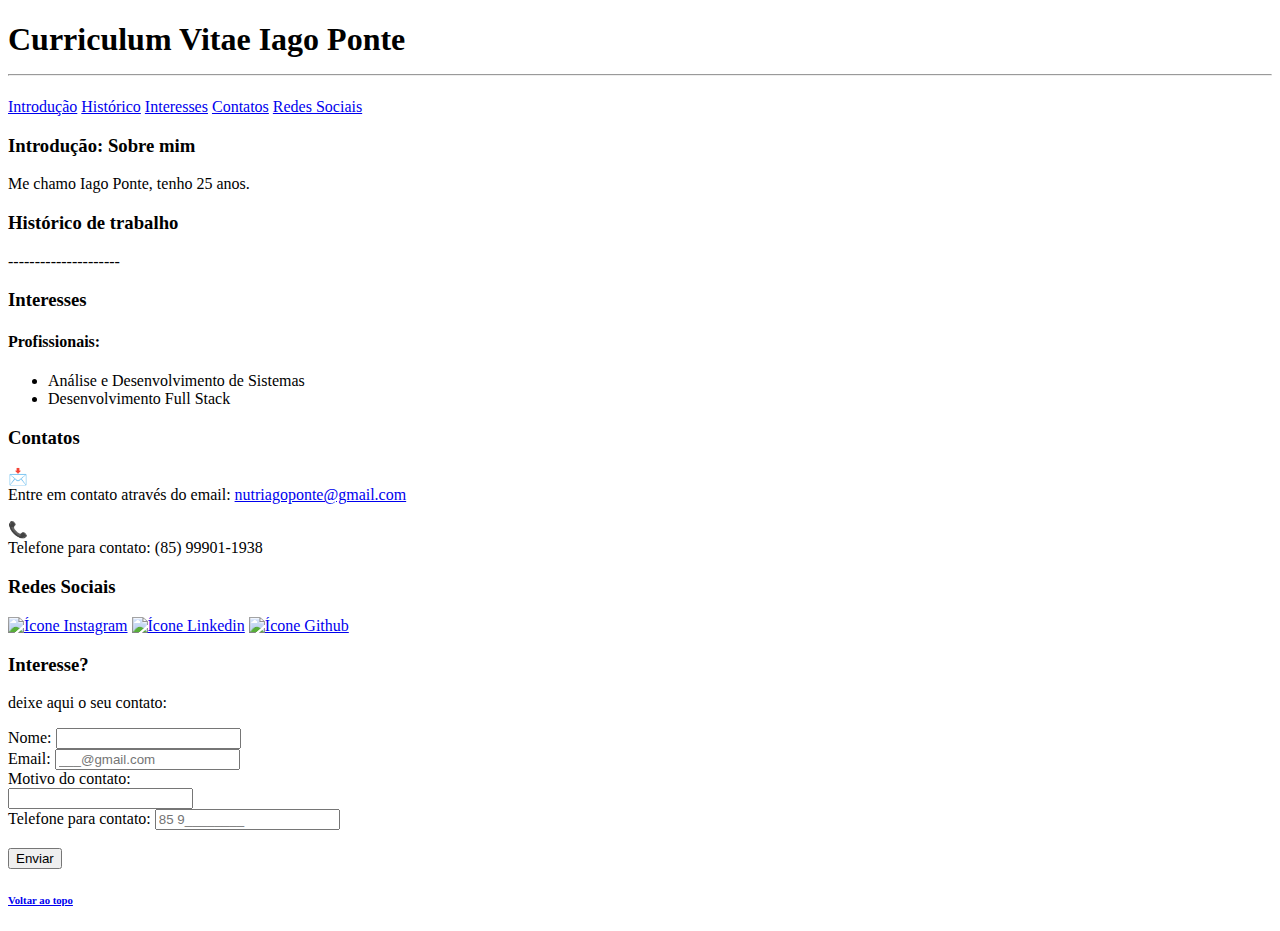
==== index.html @ cd365a9b "adição forms" ====
<!DOCTYPE html>
<html lang="pt-BR">
<head>
    <meta charset="UTF-8">
    <meta name="viewport" content="widht=device-width, initial-scale=1.0">
    <!-- a rel deve sempre ser nomeada como "stylesheet" pois é uma convenção da www3, se for nomeado de outra forma não vai ser lido pelos navegadores (lidando com um doc CSS, a relação é sempre essa de estilo e nomeada dessa forma)-->
    <link href="estilos/cv1.css" rel="stylesheet">
    <title>Curriculum Vitae Iago Ponte</title>
</head>

<body>
    <h1 class="titulop">Curriculum Vitae Iago Ponte<hr></h1>

    <nav class="menuprincipal">
        <!--
        <a class="item-menu" href="#top"><img id="imagem-menu" src="imagens/Iago_015 - Copia-fotor-bg-remover-2024110116543.png"></a>
        -->

        <a class="item-menu" href="#introd">Introdução</a> <!-- Pode inserir botão aqui, substituindo o A no navbar, ou vice versa-->
        <a class="item-menu" href="#hist">Histórico</a>
        <a class="item-menu" href="#interesse">Interesses</a>
        <a class="item-menu" href="#contato">Contatos</a>
        <a class="item-menu" href="#links">Redes Sociais</a>
    </nav>

    <div class="secoes">
        <div class="secao1">
            <section id="introd">
                <h3 class="titulosec">Introdução: Sobre mim</h3>
                    <p>Me chamo Iago Ponte, tenho 25 anos.</p>
            </section>
        </div>
        
        <div class="secao2">
            <section id="hist">
                <h3 class="titulosec">Histórico de trabalho</h3>
                    <p>---------------------</p>
            </section>
        </div>
    
        <div class="secao3">
            <section id="interesse">
                <h3 class="titulosec">Interesses</h3>
                    <h4 class="tituloterc">Profissionais:</h4>
                        <ul>
                            <li>Análise e Desenvolvimento de Sistemas</li>
                            <li>Desenvolvimento Full Stack</li>
                        </ul>
            </section>   
        </div>
        
        <div class="secao4">
            <section id="contato">
                <h3 class="titulosec">Contatos</h3>
                    <p>📩<br>Entre em contato através do email: <a href="nutriagoponte@gmail.com">nutriagoponte@gmail.com</a></p>
                    <p>📞<br>Telefone para contato: (85) 99901-1938</p>
            </section>
        </div>
        
        <div class="secao5">
            <section id="links">
                <h3 class="titulosec">Redes Sociais</h3>
                        <!-- Target = blank,, serve para abrir o link em outra guia!-->
                        <a target="_blank" href="https://www.instagram.com/nutriagoponte/?locale=en-us"><img width="25" height="25" alt="Ícone Instagram" src="https://upload.wikimedia.org/wikipedia/commons/5/58/Instagram-Icon.png"></a>  
                        <a target="_blank" href="https://www.linkedin.com/in/iago-ponte-a59417331/"><img width="25" height="25" alt="Ícone Linkedin" src="https://cdn-icons-png.flaticon.com/256/174/174857.png"></a>
                        <a target="_blank" href="https://github.com/iapopo"><img width="25" height="25" alt="Ícone Github" src="https://cdn.pixabay.com/photo/2022/01/30/13/33/github-6980894_960_720.png"></a>
            </section>
        </div>

        <div class="secao6">
            <section id="contatos">
                <h3 class="titulosec">Interesse?</h3>
                    <p>deixe aqui o seu contato:</p> <!-- retirar espaço entre ambos-->
                        <!-- Target = blank,, serve para abrir o link em outra guia!-->
                <form action="/PortfolioFINAL/" method="get">
                    <label>
                        Nome:
                        <input id="nome_contratante" type="text" nome="nome_contratante" required> <!--fazer com que seja obrigatório para enviar no botão final-->
                    </label>
                    <br>
                    <label>
                        Email:
                        <input id="email_contratante" type="email" nome="email_contratante" placeholder="___@gmail.com" required> 
                    </label>
                    <br>
                    <label>
                        Motivo do contato:
                        <br>
                        <input id="motivo_contrato" type="text" nome="motivo_contrato" required> 
                    </label>
                    <br>
                    <label>
                        Telefone para contato:
                        <input id="contato_contratante" type="tel" nome="contato_contratante" pattern="[0-9]{2}[0-9]{5}[0-9]{4}" placeholder="85 9________" required> 
                    </label>
                    <br><br>
                    <input type="submit" value="Enviar">
                </form>
            </section>
        </div>
    </div>
    <h6 id="voltarinicio"><a href="#top">Voltar ao topo</a></h6>
    

</body>

</html>
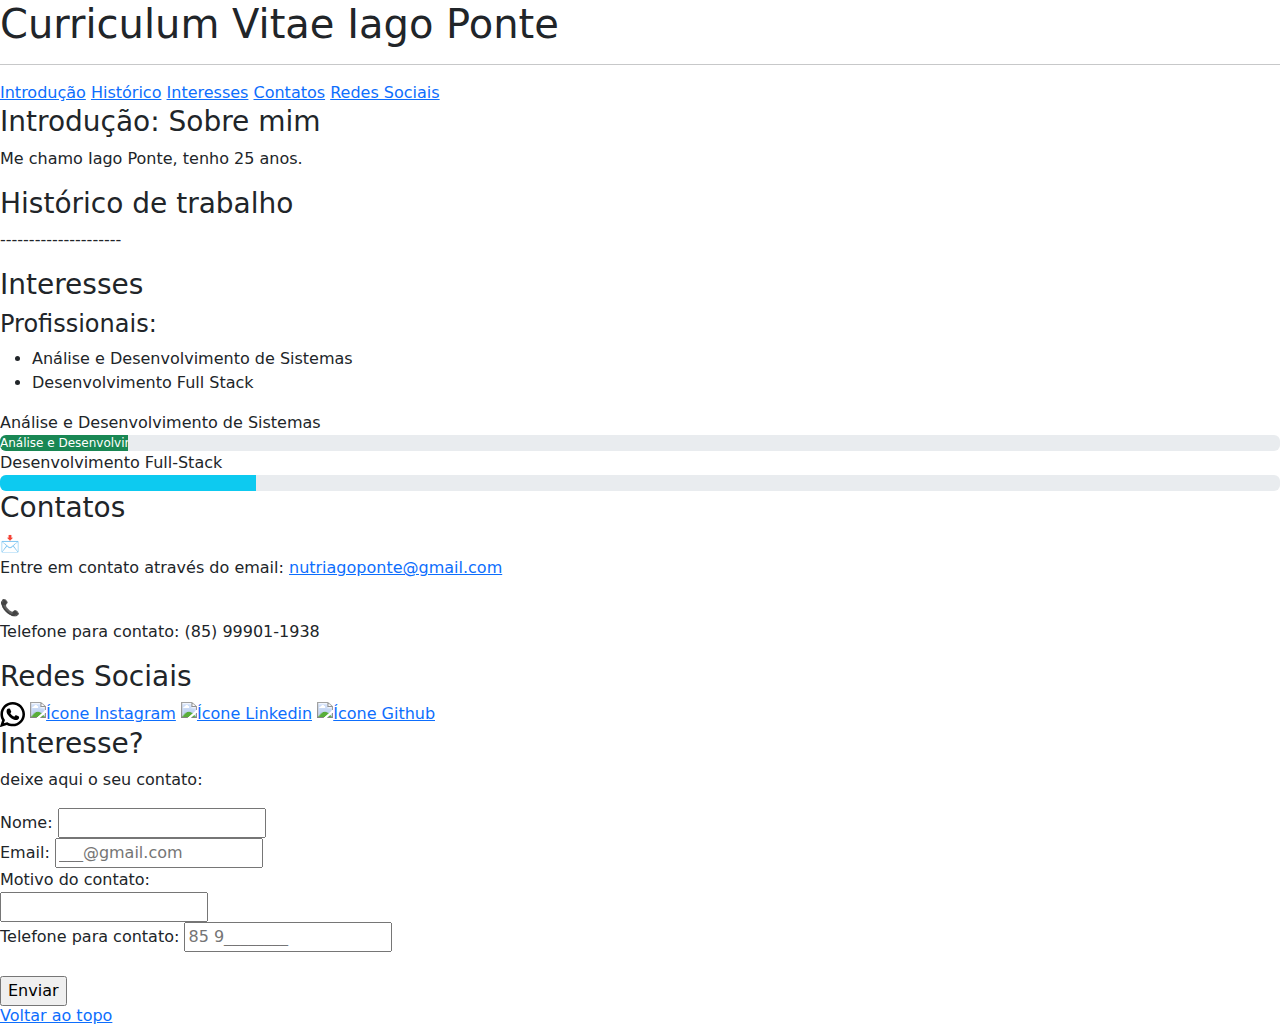
==== commit 82590cc5: "adição barras de progresso" ====
--- a/index.html
+++ b/index.html
@@ -4,7 +4,7 @@
     <meta charset="UTF-8">
     <meta name="viewport" content="widht=device-width, initial-scale=1.0">
     <!-- a rel deve sempre ser nomeada como "stylesheet" pois é uma convenção da www3, se for nomeado de outra forma não vai ser lido pelos navegadores (lidando com um doc CSS, a relação é sempre essa de estilo e nomeada dessa forma)-->
-    <link href="estilos/cv1.css" rel="stylesheet">
+    <link href="https://cdn.jsdelivr.net/npm/bootstrap@5.3.3/dist/css/bootstrap.min.css" rel="stylesheet" integrity="sha384-QWTKZyjpPEjISv5WaRU9OFeRpok6YctnYmDr5pNlyT2bRjXh0JMhjY6hW+ALEwIH" crossorigin="anonymous">
     <title>Curriculum Vitae Iago Ponte</title>
 </head>
 
@@ -46,7 +46,17 @@
                             <li>Análise e Desenvolvimento de Sistemas</li>
                             <li>Desenvolvimento Full Stack</li>
                         </ul>
-            </section>   
+            </section>
+<!--TESTES DE BARRAS DE PODER-->
+            Análise e Desenvolvimento de Sistemas <!--PODE USAR UM <label=""> para linkar o nome diretamente pra barra-->
+            <div class="progress" role="progressbar" aria-label="Success example" aria-valuenow="25" aria-valuemin="0" aria-valuemax="100">
+                <div class="progress-bar bg-success" style="width: 10%">Análise e Desenvolvimento de Sistemas</div>
+            </div>
+            Desenvolvimento Full-Stack
+            <div class="progress" role="progressbar" aria-label="Info example" aria-valuenow="50" aria-valuemin="0" aria-valuemax="100">
+                <div class="progress-bar bg-info" style="width: 20%"></div>
+            </div>
+                
         </div>
         
         <div class="secao4">
@@ -61,6 +71,15 @@
             <section id="links">
                 <h3 class="titulosec">Redes Sociais</h3>
                         <!-- Target = blank,, serve para abrir o link em outra guia!-->
+                        <a target="_blank" href="https://wa.me/message/VJ772FJGH73BP1"><img role="img" width="25" height="25" alt="Ícone Whatsapp" src="/imagens/whatsapp-svgrepo-com.svg"></a>  
+                        
+                        <svg xmlns="/imagens/whatsapp-svgrepo-com.svg" style="display: none;">
+                            <symbol viewBox="0 0 48 48" id="heart">
+                              <title>heart</title>
+                              <!-- svg icon code -->
+                            </symbol>
+                        </svg>
+                        
                         <a target="_blank" href="https://www.instagram.com/nutriagoponte/?locale=en-us"><img width="25" height="25" alt="Ícone Instagram" src="https://upload.wikimedia.org/wikipedia/commons/5/58/Instagram-Icon.png"></a>  
                         <a target="_blank" href="https://www.linkedin.com/in/iago-ponte-a59417331/"><img width="25" height="25" alt="Ícone Linkedin" src="https://cdn-icons-png.flaticon.com/256/174/174857.png"></a>
                         <a target="_blank" href="https://github.com/iapopo"><img width="25" height="25" alt="Ícone Github" src="https://cdn.pixabay.com/photo/2022/01/30/13/33/github-6980894_960_720.png"></a>
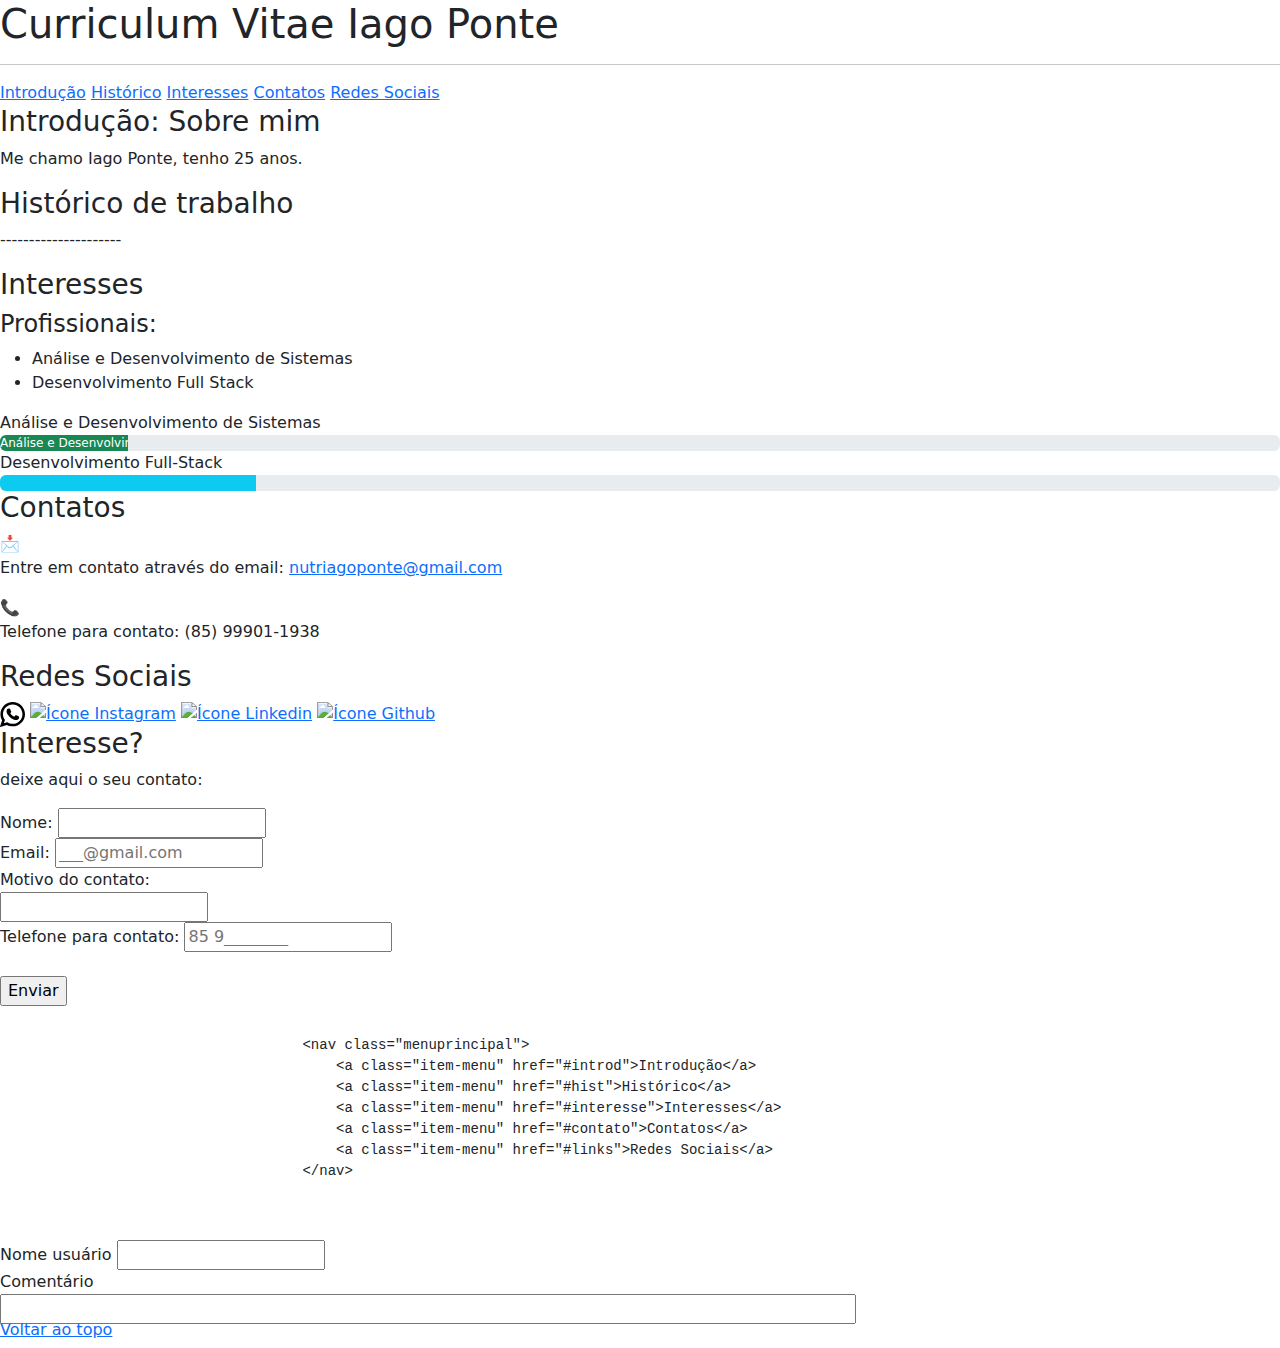
==== commit 236f72b8: "exemplosdecodigoecomentariosuser" ====
--- a/index.html
+++ b/index.html
@@ -5,6 +5,7 @@
     <meta name="viewport" content="widht=device-width, initial-scale=1.0">
     <!-- a rel deve sempre ser nomeada como "stylesheet" pois é uma convenção da www3, se for nomeado de outra forma não vai ser lido pelos navegadores (lidando com um doc CSS, a relação é sempre essa de estilo e nomeada dessa forma)-->
     <link href="https://cdn.jsdelivr.net/npm/bootstrap@5.3.3/dist/css/bootstrap.min.css" rel="stylesheet" integrity="sha384-QWTKZyjpPEjISv5WaRU9OFeRpok6YctnYmDr5pNlyT2bRjXh0JMhjY6hW+ALEwIH" crossorigin="anonymous">
+    <link href="/estilo.css" rel="stylesheet" crossorigin="anonymous">
     <title>Curriculum Vitae Iago Ponte</title>
 </head>
 
@@ -117,6 +118,46 @@
                 </form>
             </section>
         </div>
+
+        <div class="secao7">
+            <div class="box">
+                <article>
+                    <div class="heading">
+                        <h1>
+
+                        </h1>
+                    </div>
+                    <div class="conteudobox">
+                        <div class="clipboard-content">
+                            <pre class="pre-scrollable">
+                                <code>
+                                    &lt;nav class="menuprincipal"&gt;
+                                        &lt;a class="item-menu" href="#introd"&gt;Introdução&lt;/a&gt;
+                                        &lt;a class="item-menu" href="#hist"&gt;Histórico&lt;/a&gt;
+                                        &lt;a class="item-menu" href="#interesse"&gt;Interesses&lt;/a&gt;
+                                        &lt;a class="item-menu" href="#contato"&gt;Contatos&lt;/a&gt;
+                                        &lt;a class="item-menu" href="#links"&gt;Redes Sociais&lt;/a&gt;
+                                    &lt;/nav&gt;
+                                </code>
+                            </pre>
+                        </div>
+                    </div>
+                </article>
+            </div>
+            <form action="/PortfolioFINAL/" method="get">
+                <label>
+                    Nome usuário
+                    <input id="nome_user" type="text" nome="nome_user" required> <!--fazer com que seja obrigatório para enviar no botão final-->
+                </label>
+                <br>
+                <label class="comment">
+                    Comentário
+                    <br>
+                    <input id="comentario_user" type="text" comentario="nome_user" required size="100"> <!--fazer com que seja obrigatório para enviar no botão final-->
+                </label>
+            </form>
+        </div>
+
     </div>
     <h6 id="voltarinicio"><a href="#top">Voltar ao topo</a></h6>
     
--- a/estilo.css
+++ b/estilo.css
@@ -0,0 +1,5 @@
+.comment {
+    display: block;
+    width: 100px;
+    height: 50px;
+}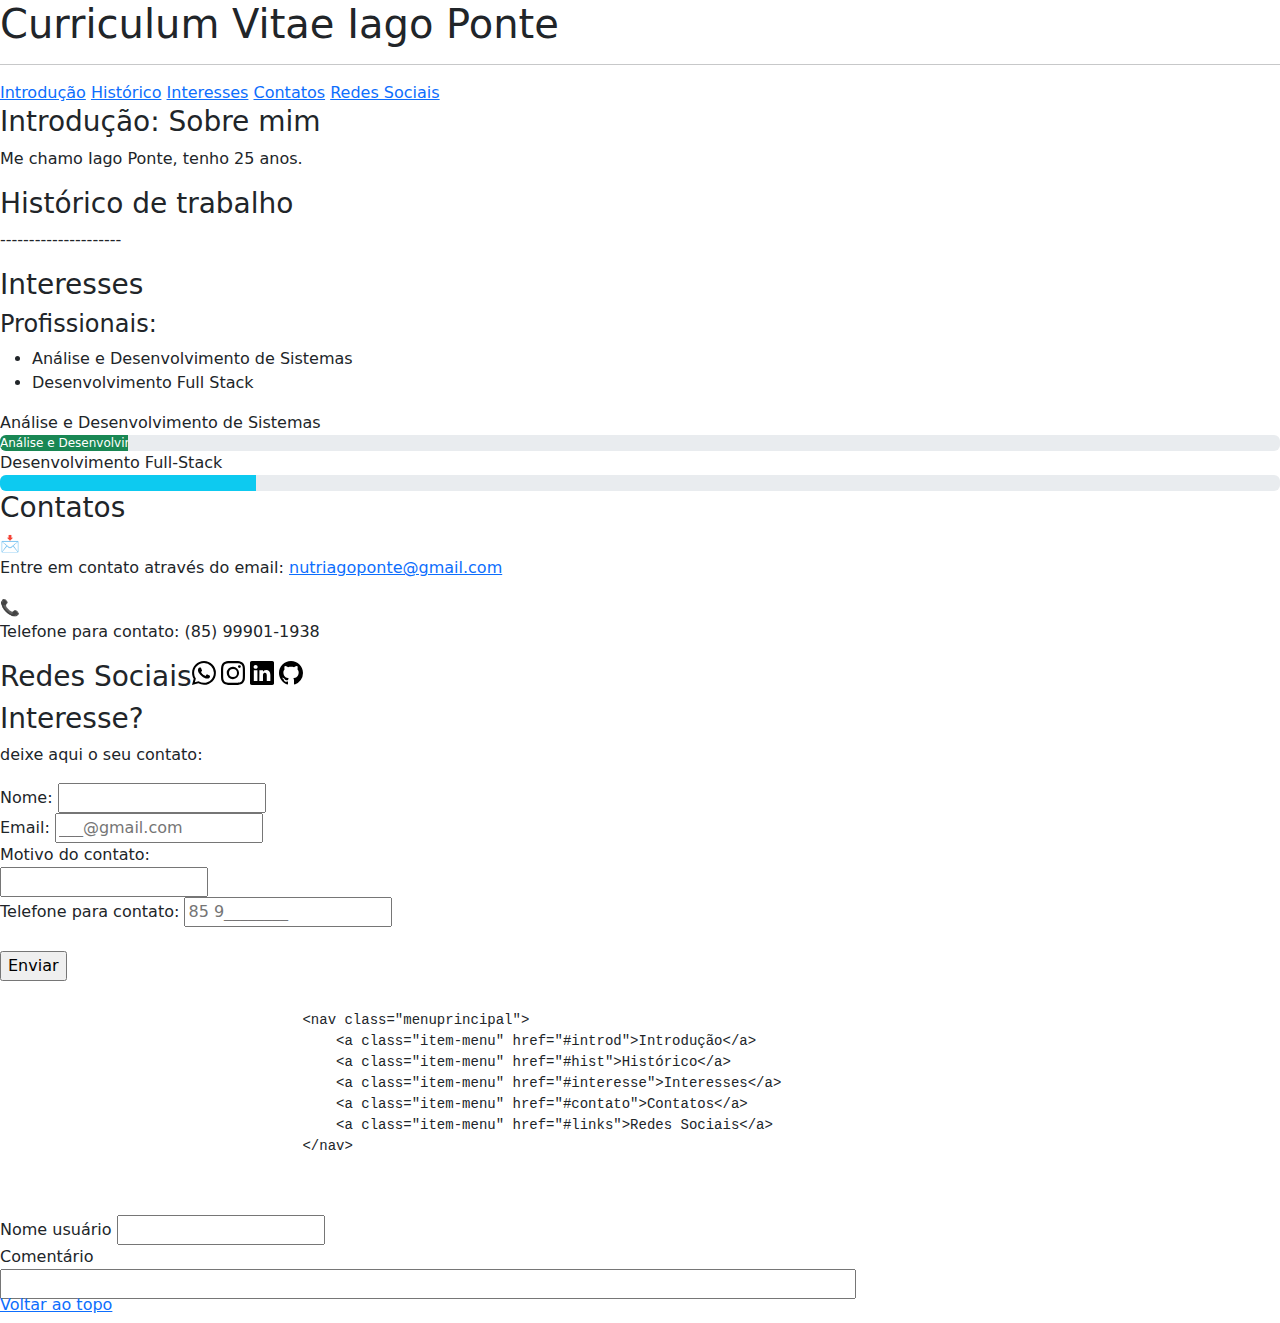
==== commit b1eeff7f: "icones svg hyperlink" ====
--- a/index.html
+++ b/index.html
@@ -48,7 +48,7 @@
                             <li>Desenvolvimento Full Stack</li>
                         </ul>
             </section>
-<!--TESTES DE BARRAS DE PODER-->
+<!--TESTES DE BARRAS DE PROGRESSO-->
             Análise e Desenvolvimento de Sistemas <!--PODE USAR UM <label=""> para linkar o nome diretamente pra barra-->
             <div class="progress" role="progressbar" aria-label="Success example" aria-valuenow="25" aria-valuemin="0" aria-valuemax="100">
                 <div class="progress-bar bg-success" style="width: 10%">Análise e Desenvolvimento de Sistemas</div>
@@ -69,21 +69,43 @@
         </div>
         
         <div class="secao5">
-            <section id="links">
+            <section class="links" id="links">
                 <h3 class="titulosec">Redes Sociais</h3>
-                        <!-- Target = blank,, serve para abrir o link em outra guia!-->
-                        <a target="_blank" href="https://wa.me/message/VJ772FJGH73BP1"><img role="img" width="25" height="25" alt="Ícone Whatsapp" src="/imagens/whatsapp-svgrepo-com.svg"></a>  
-                        
-                        <svg xmlns="/imagens/whatsapp-svgrepo-com.svg" style="display: none;">
-                            <symbol viewBox="0 0 48 48" id="heart">
-                              <title>heart</title>
-                              <!-- svg icon code -->
-                            </symbol>
-                        </svg>
-                        
-                        <a target="_blank" href="https://www.instagram.com/nutriagoponte/?locale=en-us"><img width="25" height="25" alt="Ícone Instagram" src="https://upload.wikimedia.org/wikipedia/commons/5/58/Instagram-Icon.png"></a>  
-                        <a target="_blank" href="https://www.linkedin.com/in/iago-ponte-a59417331/"><img width="25" height="25" alt="Ícone Linkedin" src="https://cdn-icons-png.flaticon.com/256/174/174857.png"></a>
-                        <a target="_blank" href="https://github.com/iapopo"><img width="25" height="25" alt="Ícone Github" src="https://cdn.pixabay.com/photo/2022/01/30/13/33/github-6980894_960_720.png"></a>
+                <!-- Target = blank,, serve para abrir o link em outra guia!-->
+                <ul class="list-inline">
+                    <svg xmlns="http://www.w3.org/2000/svg" width="24" height="24" fill="black" class="bi bi-whatsapp" viewBox="0 0 16 16">
+                        <path
+                            d="M13.601 2.326A7.85 7.85 0 0 0 7.994 0C3.627 0 .068 3.558.064 7.926c0 1.399.366 2.76 1.057 3.965L0 16l4.204-1.102a7.9 7.9 0 0 0 3.79.965h.004c4.368 0 7.926-3.558 7.93-7.93A7.9 7.9 0 0 0 13.6 2.326zM7.994 14.521a6.6 6.6 0 0 1-3.356-.92l-.24-.144-2.494.654.666-2.433-.156-.251a6.56 6.56 0 0 1-1.007-3.505c0-3.626 2.957-6.584 6.591-6.584a6.56 6.56 0 0 1 4.66 1.931 6.56 6.56 0 0 1 1.928 4.66c-.004 3.639-2.961 6.592-6.592 6.592m3.615-4.934c-.197-.099-1.17-.578-1.353-.646-.182-.065-.315-.099-.445.099-.133.197-.513.646-.627.775-.114.133-.232.148-.43.05-.197-.1-.836-.308-1.592-.985-.59-.525-.985-1.175-1.103-1.372-.114-.198-.011-.304.088-.403.087-.088.197-.232.296-.346.1-.114.133-.198.198-.33.065-.134.034-.248-.015-.347-.05-.099-.445-1.076-.612-1.47-.16-.389-.323-.335-.445-.34-.114-.007-.247-.007-.38-.007a.73.73 0 0 0-.529.247c-.182.198-.691.677-.691 1.654s.71 1.916.81 2.049c.098.133 1.394 2.132 3.383 2.992.47.205.84.326 1.129.418.475.152.904.129 1.246.08.38-.058 1.171-.48 1.338-.943.164-.464.164-.86.114-.943-.049-.084-.182-.133-.38-.232">
+                        </path>
+                        <a target="_blank" href="https://wa.me/message/VJ772FJGH73BP1">
+                            <rect x="0" y="0" width="100%" height="100%" fill-opacity="0" />
+                        </a>
+                    </svg>
+                    <svg xmlns="http://www.w3.org/2000/svg" width="24" height="24" fill="black" class="bi bi-instagram" viewBox="0 0 16 16">
+                        <path
+                            d="M8 0C5.829 0 5.556.01 4.703.048 3.85.088 3.269.222 2.76.42a3.9 3.9 0 0 0-1.417.923A3.9 3.9 0 0 0 .42 2.76C.222 3.268.087 3.85.048 4.7.01 5.555 0 5.827 0 8.001c0 2.172.01 2.444.048 3.297.04.852.174 1.433.372 1.942.205.526.478.972.923 1.417.444.445.89.719 1.416.923.51.198 1.09.333 1.942.372C5.555 15.99 5.827 16 8 16s2.444-.01 3.298-.048c.851-.04 1.434-.174 1.943-.372a3.9 3.9 0 0 0 1.416-.923c.445-.445.718-.891.923-1.417.197-.509.332-1.09.372-1.942C15.99 10.445 16 10.173 16 8s-.01-2.445-.048-3.299c-.04-.851-.175-1.433-.372-1.941a3.9 3.9 0 0 0-.923-1.417A3.9 3.9 0 0 0 13.24.42c-.51-.198-1.092-.333-1.943-.372C10.443.01 10.172 0 7.998 0zm-.717 1.442h.718c2.136 0 2.389.007 3.232.046.78.035 1.204.166 1.486.275.373.145.64.319.92.599s.453.546.598.92c.11.281.24.705.275 1.485.039.843.047 1.096.047 3.231s-.008 2.389-.047 3.232c-.035.78-.166 1.203-.275 1.485a2.5 2.5 0 0 1-.599.919c-.28.28-.546.453-.92.598-.28.11-.704.24-1.485.276-.843.038-1.096.047-3.232.047s-2.39-.009-3.233-.047c-.78-.036-1.203-.166-1.485-.276a2.5 2.5 0 0 1-.92-.598 2.5 2.5 0 0 1-.6-.92c-.109-.281-.24-.705-.275-1.485-.038-.843-.046-1.096-.046-3.233s.008-2.388.046-3.231c.036-.78.166-1.204.276-1.486.145-.373.319-.64.599-.92s.546-.453.92-.598c.282-.11.705-.24 1.485-.276.738-.034 1.024-.044 2.515-.045zm4.988 1.328a.96.96 0 1 0 0 1.92.96.96 0 0 0 0-1.92m-4.27 1.122a4.109 4.109 0 1 0 0 8.217 4.109 4.109 0 0 0 0-8.217m0 1.441a2.667 2.667 0 1 1 0 5.334 2.667 2.667 0 0 1 0-5.334">
+                        </path>
+                        <a target="_blank" href="https://www.instagram.com/nutriagoponte/?locale=en-us">
+                            <rect x="0" y="0" width="100%" height="100%" fill-opacity="0" />
+                        </a>
+                    </svg>
+                    <svg xmlns="http://www.w3.org/2000/svg" width="24" height="24" fill="black" class="bi bi-linkedin" viewBox="0 0 16 16">
+                        <path
+                            d="M0 1.146C0 .513.526 0 1.175 0h13.65C15.474 0 16 .513 16 1.146v13.708c0 .633-.526 1.146-1.175 1.146H1.175C.526 16 0 15.487 0 14.854zm4.943 12.248V6.169H2.542v7.225zm-1.2-8.212c.837 0 1.358-.554 1.358-1.248-.015-.709-.52-1.248-1.342-1.248S2.4 3.226 2.4 3.934c0 .694.521 1.248 1.327 1.248zm4.908 8.212V9.359c0-.216.016-.432.08-.586.173-.431.568-.878 1.232-.878.869 0 1.216.662 1.216 1.634v3.865h2.401V9.25c0-2.22-1.184-3.252-2.764-3.252-1.274 0-1.845.7-2.165 1.193v.025h-.016l.016-.025V6.169h-2.4c.03.678 0 7.225 0 7.225z">
+                        </path>
+                        <a target="_blank" href="https://www.linkedin.com/in/iago-ponte-a59417331/">
+                            <rect x="0" y="0" width="100%" height="100%" fill-opacity="0" />
+                        </a>
+                    </svg>
+                    <svg xmlns="http://www.w3.org/2000/svg" width="24" height="24" fill="black" class="bi bi-github" viewBox="0 0 16 16">
+                        <path
+                            d="M8 0C3.58 0 0 3.58 0 8c0 3.54 2.29 6.53 5.47 7.59.4.07.55-.17.55-.38 0-.19-.01-.82-.01-1.49-2.01.37-2.53-.49-2.69-.94-.09-.23-.48-.94-.82-1.13-.28-.15-.68-.52-.01-.53.63-.01 1.08.58 1.23.82.72 1.21 1.87.87 2.33.66.07-.52.28-.87.51-1.07-1.78-.2-3.64-.89-3.64-3.95 0-.87.31-1.59.82-2.15-.08-.2-.36-1.02.08-2.12 0 0 .67-.21 2.2.82.64-.18 1.32-.27 2-.27s1.36.09 2 .27c1.53-1.04 2.2-.82 2.2-.82.44 1.1.16 1.92.08 2.12.51.56.82 1.27.82 2.15 0 3.07-1.87 3.75-3.65 3.95.29.25.54.73.54 1.48 0 1.07-.01 1.93-.01 2.2 0 .21.15.46.55.38A8.01 8.01 0 0 0 16 8c0-4.42-3.58-8-8-8">
+                        </path>
+                        <a target="_blank" href="https://github.com/iagoponte">
+                            <rect x="0" y="0" width="100%" height="100%" fill-opacity="0" />
+                        </a>
+                    </svg>
+                </ul>
             </section>
         </div>
 
--- a/estilo.css
+++ b/estilo.css
@@ -2,4 +2,8 @@
     display: block;
     width: 100px;
     height: 50px;
+}
+
+.links {
+    display:flex;
 }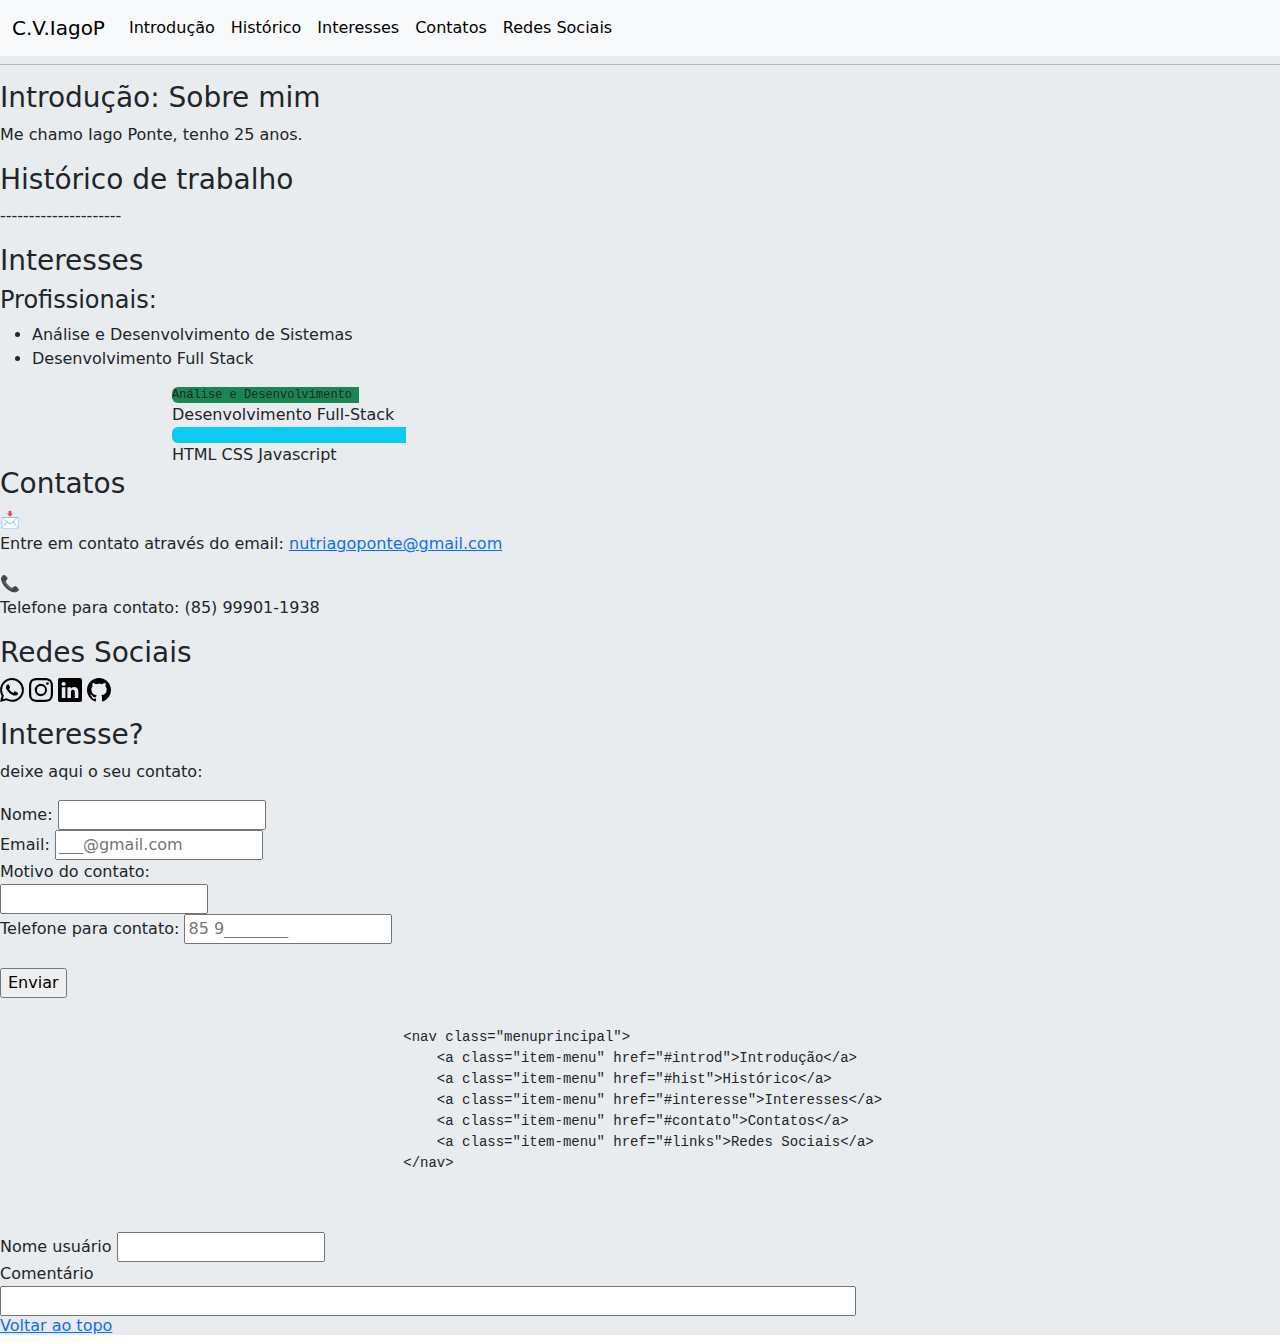
==== commit 5156a7b0: "navbar + reestruturação de divs" ====
--- a/index.html
+++ b/index.html
@@ -3,185 +3,230 @@
 <head>
     <meta charset="UTF-8">
     <meta name="viewport" content="widht=device-width, initial-scale=1.0">
-    <!-- a rel deve sempre ser nomeada como "stylesheet" pois é uma convenção da www3, se for nomeado de outra forma não vai ser lido pelos navegadores (lidando com um doc CSS, a relação é sempre essa de estilo e nomeada dessa forma)-->
+<!-- a rel deve sempre ser nomeada como "stylesheet" pois é uma convenção da www3, se for nomeado de outra forma não vai ser lido pelos navegadores (lidando com um doc CSS, a relação é sempre essa de estilo e nomeada dessa forma)-->
     <link href="https://cdn.jsdelivr.net/npm/bootstrap@5.3.3/dist/css/bootstrap.min.css" rel="stylesheet" integrity="sha384-QWTKZyjpPEjISv5WaRU9OFeRpok6YctnYmDr5pNlyT2bRjXh0JMhjY6hW+ALEwIH" crossorigin="anonymous">
+<!--
     <link href="/estilo.css" rel="stylesheet" crossorigin="anonymous">
+-->
     <title>Curriculum Vitae Iago Ponte</title>
 </head>
 
 <body>
-    <h1 class="titulop">Curriculum Vitae Iago Ponte<hr></h1>
-
-    <nav class="menuprincipal">
-        <!--
-        <a class="item-menu" href="#top"><img id="imagem-menu" src="imagens/Iago_015 - Copia-fotor-bg-remover-2024110116543.png"></a>
-        -->
-
-        <a class="item-menu" href="#introd">Introdução</a> <!-- Pode inserir botão aqui, substituindo o A no navbar, ou vice versa-->
-        <a class="item-menu" href="#hist">Histórico</a>
-        <a class="item-menu" href="#interesse">Interesses</a>
-        <a class="item-menu" href="#contato">Contatos</a>
-        <a class="item-menu" href="#links">Redes Sociais</a>
-    </nav>
-
-    <div class="secoes">
-        <div class="secao1">
-            <section id="introd">
-                <h3 class="titulosec">Introdução: Sobre mim</h3>
-                    <p>Me chamo Iago Ponte, tenho 25 anos.</p>
-            </section>
+    <div class="whole_page_wrap bg-body-secondary">
+        <div class="top_section_navigation_container">
+            <header class="top_navigation_all">
+                <div class="top_navigation_logo">
+                    <!--INSERIR LOGO E FOTO AQUI usar a minha logo do consultório-->
+                </div>
+                <div class="top_navigation_main">
+                    <nav class="navbar navbar-expand-lg bg-body-tertiary fixed-top">
+                        <div class="container-fluid">
+                          <button class="navbar-toggler" type="button" data-bs-toggle="collapse" data-bs-target="#navbarTogglerDemo03" aria-controls="navbarTogglerDemo03" aria-expanded="false" aria-label="Toggle navigation">
+                            <span class="navbar-toggler-icon">iconcino</span>
+                          </button>
+                          <a class="navbar-brand" href="#">C.V.IagoP</a>
+                          <div class="collapse navbar-collapse" id="navbarTogglerDemo03">
+                            <ul class="navbar-nav me-auto mb-2 mb-lg-0">
+                              <li class="nav-item">
+                                <a class="nav-link active" aria-current="page" href="#introd">Introdução</a>
+                              </li>
+                              <li class="nav-item">
+                                <a class="nav-link active" aria-current="page" href="#hist">Histórico</a>
+                              </li>
+                              <li class="nav-item">
+                                <a class="nav-link active" aria-current="page" href="#interesse">Interesses</a>
+                              </li>
+                              <li class="nav-item">
+                                <a class="nav-link active" aria-current="page" href="#contato">Contatos</a>
+                              </li>
+                              <li class="nav-item">
+                                <a class="nav-link active" aria-current="page" href="#links">Redes Sociais</a>
+                              </li>
+                            </ul>
+                            </div>
+                        </div>
+                    </nav>
+                </div>
+            </header>
         </div>
+        <main id="content" role="main">
+            <div class="pagina_homepage">
+                <!--adicionar um css aqui para afastar, dar padding, margin top, em relação à navbar fixa no topo-->
+                <h1 class="text-center ">Curriculum Vitae Iago Ponte<hr></h1>
+                <div class="secoes">
+                    <div class="secao1">
+                        <section id="introd">
+                            <h3 class="titulosec">Introdução: Sobre mim</h3>
+                                <p>Me chamo Iago Ponte, tenho 25 anos.</p>
+                        </section>
+                    </div>
+                    
+                    <div class="secao2">
+                        <section id="hist">
+                            <h3 class="titulosec">Histórico de trabalho</h3>
+                                <p>---------------------</p>
+                        </section>
+                    </div>
+                
+                    <div class="secao3">
+                        <section id="interesse">
+                            <h3 class="titulosec">Interesses</h3>
+                                <h4 class="tituloterc">Profissionais:</h4>
+                                    <ul>
+                                        <li>Análise e Desenvolvimento de Sistemas</li>
+                                        <li>Desenvolvimento Full Stack</li>
+                                    </ul>
+                        </section>
+                        <!--TESTES DE BARRAS DE PROGRESSO-->
+                       
+                        <div class="container-fluid w-75">
+                            <!--PODE USAR UM <label=""> para linkar o nome diretamente pra barra-->
+                            <div class="progress" role="progressbar" aria-label="Success example" aria-valuenow="25" aria-valuemin="0" aria-valuemax="100">
+                                <div class="progress-bar bg-success " style="width: 20%">
+                                    <spam class="font-monospace text-dark">Análise e Desenvolvimento de Sistemas</spam>
+                                </div>
+                            </div>
+                            Desenvolvimento Full-Stack
+                            <div class="progress" role="progressbar" aria-label="Info example" aria-valuenow="50" aria-valuemin="0" aria-valuemax="100">
+                                <div class="progress-bar bg-info" style="width: 25%"></div>
+                            </div>
+                            HTML
+                            CSS
+                            Javascript
+            
+                        </div>
+                    </div>
+                    
+                    <div class="secao4">
+                        <section id="contato">
+                            <h3 class="titulosec">Contatos</h3>
+                                <p>📩<br>Entre em contato através do email: <a href="nutriagoponte@gmail.com">nutriagoponte@gmail.com</a></p>
+                                <p>📞<br>Telefone para contato: (85) 99901-1938</p>
+                        </section>
+                    </div>
+                    
+                    <div class="secao5">
+                        <section id="links">
+                            <h3 class="titulosec">Redes Sociais</h3>
+                            <!-- Target = blank,, serve para abrir o link em outra guia!-->
+                            <ul class="list-inline">
+                                <svg xmlns="http://www.w3.org/2000/svg" width="24" height="24" fill="black" class="bi bi-whatsapp" viewBox="0 0 16 16">
+                                    <path
+                                        d="M13.601 2.326A7.85 7.85 0 0 0 7.994 0C3.627 0 .068 3.558.064 7.926c0 1.399.366 2.76 1.057 3.965L0 16l4.204-1.102a7.9 7.9 0 0 0 3.79.965h.004c4.368 0 7.926-3.558 7.93-7.93A7.9 7.9 0 0 0 13.6 2.326zM7.994 14.521a6.6 6.6 0 0 1-3.356-.92l-.24-.144-2.494.654.666-2.433-.156-.251a6.56 6.56 0 0 1-1.007-3.505c0-3.626 2.957-6.584 6.591-6.584a6.56 6.56 0 0 1 4.66 1.931 6.56 6.56 0 0 1 1.928 4.66c-.004 3.639-2.961 6.592-6.592 6.592m3.615-4.934c-.197-.099-1.17-.578-1.353-.646-.182-.065-.315-.099-.445.099-.133.197-.513.646-.627.775-.114.133-.232.148-.43.05-.197-.1-.836-.308-1.592-.985-.59-.525-.985-1.175-1.103-1.372-.114-.198-.011-.304.088-.403.087-.088.197-.232.296-.346.1-.114.133-.198.198-.33.065-.134.034-.248-.015-.347-.05-.099-.445-1.076-.612-1.47-.16-.389-.323-.335-.445-.34-.114-.007-.247-.007-.38-.007a.73.73 0 0 0-.529.247c-.182.198-.691.677-.691 1.654s.71 1.916.81 2.049c.098.133 1.394 2.132 3.383 2.992.47.205.84.326 1.129.418.475.152.904.129 1.246.08.38-.058 1.171-.48 1.338-.943.164-.464.164-.86.114-.943-.049-.084-.182-.133-.38-.232">
+                                    </path>
+                                    <a target="_blank" href="https://wa.me/message/VJ772FJGH73BP1">
+                                        <rect x="0" y="0" width="100%" height="100%" fill-opacity="0" />
+                                    </a>
+                                </svg>
+                                <svg xmlns="http://www.w3.org/2000/svg" width="24" height="24" fill="black" class="bi bi-instagram" viewBox="0 0 16 16">
+                                    <path
+                                        d="M8 0C5.829 0 5.556.01 4.703.048 3.85.088 3.269.222 2.76.42a3.9 3.9 0 0 0-1.417.923A3.9 3.9 0 0 0 .42 2.76C.222 3.268.087 3.85.048 4.7.01 5.555 0 5.827 0 8.001c0 2.172.01 2.444.048 3.297.04.852.174 1.433.372 1.942.205.526.478.972.923 1.417.444.445.89.719 1.416.923.51.198 1.09.333 1.942.372C5.555 15.99 5.827 16 8 16s2.444-.01 3.298-.048c.851-.04 1.434-.174 1.943-.372a3.9 3.9 0 0 0 1.416-.923c.445-.445.718-.891.923-1.417.197-.509.332-1.09.372-1.942C15.99 10.445 16 10.173 16 8s-.01-2.445-.048-3.299c-.04-.851-.175-1.433-.372-1.941a3.9 3.9 0 0 0-.923-1.417A3.9 3.9 0 0 0 13.24.42c-.51-.198-1.092-.333-1.943-.372C10.443.01 10.172 0 7.998 0zm-.717 1.442h.718c2.136 0 2.389.007 3.232.046.78.035 1.204.166 1.486.275.373.145.64.319.92.599s.453.546.598.92c.11.281.24.705.275 1.485.039.843.047 1.096.047 3.231s-.008 2.389-.047 3.232c-.035.78-.166 1.203-.275 1.485a2.5 2.5 0 0 1-.599.919c-.28.28-.546.453-.92.598-.28.11-.704.24-1.485.276-.843.038-1.096.047-3.232.047s-2.39-.009-3.233-.047c-.78-.036-1.203-.166-1.485-.276a2.5 2.5 0 0 1-.92-.598 2.5 2.5 0 0 1-.6-.92c-.109-.281-.24-.705-.275-1.485-.038-.843-.046-1.096-.046-3.233s.008-2.388.046-3.231c.036-.78.166-1.204.276-1.486.145-.373.319-.64.599-.92s.546-.453.92-.598c.282-.11.705-.24 1.485-.276.738-.034 1.024-.044 2.515-.045zm4.988 1.328a.96.96 0 1 0 0 1.92.96.96 0 0 0 0-1.92m-4.27 1.122a4.109 4.109 0 1 0 0 8.217 4.109 4.109 0 0 0 0-8.217m0 1.441a2.667 2.667 0 1 1 0 5.334 2.667 2.667 0 0 1 0-5.334">
+                                    </path>
+                                    <a target="_blank" href="https://www.instagram.com/nutriagoponte/?locale=en-us">
+                                        <rect x="0" y="0" width="100%" height="100%" fill-opacity="0" />
+                                    </a>
+                                </svg>
+                                <svg xmlns="http://www.w3.org/2000/svg" width="24" height="24" fill="black" class="bi bi-linkedin" viewBox="0 0 16 16">
+                                    <path
+                                        d="M0 1.146C0 .513.526 0 1.175 0h13.65C15.474 0 16 .513 16 1.146v13.708c0 .633-.526 1.146-1.175 1.146H1.175C.526 16 0 15.487 0 14.854zm4.943 12.248V6.169H2.542v7.225zm-1.2-8.212c.837 0 1.358-.554 1.358-1.248-.015-.709-.52-1.248-1.342-1.248S2.4 3.226 2.4 3.934c0 .694.521 1.248 1.327 1.248zm4.908 8.212V9.359c0-.216.016-.432.08-.586.173-.431.568-.878 1.232-.878.869 0 1.216.662 1.216 1.634v3.865h2.401V9.25c0-2.22-1.184-3.252-2.764-3.252-1.274 0-1.845.7-2.165 1.193v.025h-.016l.016-.025V6.169h-2.4c.03.678 0 7.225 0 7.225z">
+                                    </path>
+                                    <a target="_blank" href="www.linkedin.com/in/iago-ponte">
+                                        <rect x="0" y="0" width="100%" height="100%" fill-opacity="0" />
+                                    </a>
+                                </svg>
+                                <svg xmlns="http://www.w3.org/2000/svg" width="24" height="24" fill="black" class="bi bi-github" viewBox="0 0 16 16">
+                                    <path
+                                        d="M8 0C3.58 0 0 3.58 0 8c0 3.54 2.29 6.53 5.47 7.59.4.07.55-.17.55-.38 0-.19-.01-.82-.01-1.49-2.01.37-2.53-.49-2.69-.94-.09-.23-.48-.94-.82-1.13-.28-.15-.68-.52-.01-.53.63-.01 1.08.58 1.23.82.72 1.21 1.87.87 2.33.66.07-.52.28-.87.51-1.07-1.78-.2-3.64-.89-3.64-3.95 0-.87.31-1.59.82-2.15-.08-.2-.36-1.02.08-2.12 0 0 .67-.21 2.2.82.64-.18 1.32-.27 2-.27s1.36.09 2 .27c1.53-1.04 2.2-.82 2.2-.82.44 1.1.16 1.92.08 2.12.51.56.82 1.27.82 2.15 0 3.07-1.87 3.75-3.65 3.95.29.25.54.73.54 1.48 0 1.07-.01 1.93-.01 2.2 0 .21.15.46.55.38A8.01 8.01 0 0 0 16 8c0-4.42-3.58-8-8-8">
+                                    </path>
+                                    <a target="_blank" href="https://github.com/iagoponte">
+                                        <rect x="0" y="0" width="100%" height="100%" fill-opacity="0" />
+                                    </a>
+                                </svg>
+                            </ul>
+                        </section>
+                    </div>
+            
+                    <div class="secao6">
+                        <section id="contatos">
+                            <h3 class="titulosec">Interesse?</h3>
+                                <p>deixe aqui o seu contato:</p> <!-- retirar espaço entre ambos-->
+                                    <!-- Target = blank,, serve para abrir o link em outra guia!-->
+                            <form action="/PortfolioFINAL/" method="get">
+                                <label>
+                                    Nome:
+                                    <input id="nome_contratante" type="text" nome="nome_contratante" required> <!--fazer com que seja obrigatório para enviar no botão final-->
+                                </label>
+                                <br>
+                                <label>
+                                    Email:
+                                    <input id="email_contratante" type="email" nome="email_contratante" placeholder="___@gmail.com" required> 
+                                </label>
+                                <br>
+                                <label>
+                                    Motivo do contato:
+                                    <br>
+                                    <input id="motivo_contrato" type="text" nome="motivo_contrato" required> 
+                                </label>
+                                <br>
+                                <label>
+                                    Telefone para contato:
+                                    <input id="contato_contratante" type="tel" nome="contato_contratante" pattern="[0-9]{2}[0-9]{5}[0-9]{4}" placeholder="85 9________" required> 
+                                </label>
+                                <br><br>
+                                <input type="submit" value="Enviar">
+                            </form>
+                        </section>
+                    </div>
+            
+                    <div class="secao7">
+                        <div class="box">
+                            <article>
+                                <div class="heading">
+                                    <h1>
+            
+                                    </h1>
+                                </div>
+                                <div class="conteudobox">
+                                    <div class="clipboard-content">
+                                        <pre class="pre-scrollable">
+                                            <code>
+                                                &lt;nav class="menuprincipal"&gt;
+                                                    &lt;a class="item-menu" href="#introd"&gt;Introdução&lt;/a&gt;
+                                                    &lt;a class="item-menu" href="#hist"&gt;Histórico&lt;/a&gt;
+                                                    &lt;a class="item-menu" href="#interesse"&gt;Interesses&lt;/a&gt;
+                                                    &lt;a class="item-menu" href="#contato"&gt;Contatos&lt;/a&gt;
+                                                    &lt;a class="item-menu" href="#links"&gt;Redes Sociais&lt;/a&gt;
+                                                &lt;/nav&gt;
+                                            </code>
+                                        </pre>
+                                    </div>
+                                </div>
+                            </article>
+                        </div>
+                        <form action="/PortfolioFINAL/" method="get">
+                            <label>
+                                Nome usuário
+                                <input id="nome_user" type="text" nome="nome_user" required> <!--fazer com que seja obrigatório para enviar no botão final-->
+                            </label>
+                            <br>
+                            <label class="comment">
+                                Comentário
+                                <br>
+                                <input id="comentario_user" type="text" comentario="nome_user" required size="100"> <!--fazer com que seja obrigatório para enviar no botão final-->
+                            </label>
+                        </form>
+                    </div>
+            
+                </div>
+                <h6 id="voltarinicio"><a href="#top">Voltar ao topo</a></h6>
+            </div>
+            </div>
+        </main>
         
-        <div class="secao2">
-            <section id="hist">
-                <h3 class="titulosec">Histórico de trabalho</h3>
-                    <p>---------------------</p>
-            </section>
-        </div>
+        
+
+        
     
-        <div class="secao3">
-            <section id="interesse">
-                <h3 class="titulosec">Interesses</h3>
-                    <h4 class="tituloterc">Profissionais:</h4>
-                        <ul>
-                            <li>Análise e Desenvolvimento de Sistemas</li>
-                            <li>Desenvolvimento Full Stack</li>
-                        </ul>
-            </section>
-<!--TESTES DE BARRAS DE PROGRESSO-->
-            Análise e Desenvolvimento de Sistemas <!--PODE USAR UM <label=""> para linkar o nome diretamente pra barra-->
-            <div class="progress" role="progressbar" aria-label="Success example" aria-valuenow="25" aria-valuemin="0" aria-valuemax="100">
-                <div class="progress-bar bg-success" style="width: 10%">Análise e Desenvolvimento de Sistemas</div>
-            </div>
-            Desenvolvimento Full-Stack
-            <div class="progress" role="progressbar" aria-label="Info example" aria-valuenow="50" aria-valuemin="0" aria-valuemax="100">
-                <div class="progress-bar bg-info" style="width: 20%"></div>
-            </div>
-                
-        </div>
-        
-        <div class="secao4">
-            <section id="contato">
-                <h3 class="titulosec">Contatos</h3>
-                    <p>📩<br>Entre em contato através do email: <a href="nutriagoponte@gmail.com">nutriagoponte@gmail.com</a></p>
-                    <p>📞<br>Telefone para contato: (85) 99901-1938</p>
-            </section>
-        </div>
-        
-        <div class="secao5">
-            <section class="links" id="links">
-                <h3 class="titulosec">Redes Sociais</h3>
-                <!-- Target = blank,, serve para abrir o link em outra guia!-->
-                <ul class="list-inline">
-                    <svg xmlns="http://www.w3.org/2000/svg" width="24" height="24" fill="black" class="bi bi-whatsapp" viewBox="0 0 16 16">
-                        <path
-                            d="M13.601 2.326A7.85 7.85 0 0 0 7.994 0C3.627 0 .068 3.558.064 7.926c0 1.399.366 2.76 1.057 3.965L0 16l4.204-1.102a7.9 7.9 0 0 0 3.79.965h.004c4.368 0 7.926-3.558 7.93-7.93A7.9 7.9 0 0 0 13.6 2.326zM7.994 14.521a6.6 6.6 0 0 1-3.356-.92l-.24-.144-2.494.654.666-2.433-.156-.251a6.56 6.56 0 0 1-1.007-3.505c0-3.626 2.957-6.584 6.591-6.584a6.56 6.56 0 0 1 4.66 1.931 6.56 6.56 0 0 1 1.928 4.66c-.004 3.639-2.961 6.592-6.592 6.592m3.615-4.934c-.197-.099-1.17-.578-1.353-.646-.182-.065-.315-.099-.445.099-.133.197-.513.646-.627.775-.114.133-.232.148-.43.05-.197-.1-.836-.308-1.592-.985-.59-.525-.985-1.175-1.103-1.372-.114-.198-.011-.304.088-.403.087-.088.197-.232.296-.346.1-.114.133-.198.198-.33.065-.134.034-.248-.015-.347-.05-.099-.445-1.076-.612-1.47-.16-.389-.323-.335-.445-.34-.114-.007-.247-.007-.38-.007a.73.73 0 0 0-.529.247c-.182.198-.691.677-.691 1.654s.71 1.916.81 2.049c.098.133 1.394 2.132 3.383 2.992.47.205.84.326 1.129.418.475.152.904.129 1.246.08.38-.058 1.171-.48 1.338-.943.164-.464.164-.86.114-.943-.049-.084-.182-.133-.38-.232">
-                        </path>
-                        <a target="_blank" href="https://wa.me/message/VJ772FJGH73BP1">
-                            <rect x="0" y="0" width="100%" height="100%" fill-opacity="0" />
-                        </a>
-                    </svg>
-                    <svg xmlns="http://www.w3.org/2000/svg" width="24" height="24" fill="black" class="bi bi-instagram" viewBox="0 0 16 16">
-                        <path
-                            d="M8 0C5.829 0 5.556.01 4.703.048 3.85.088 3.269.222 2.76.42a3.9 3.9 0 0 0-1.417.923A3.9 3.9 0 0 0 .42 2.76C.222 3.268.087 3.85.048 4.7.01 5.555 0 5.827 0 8.001c0 2.172.01 2.444.048 3.297.04.852.174 1.433.372 1.942.205.526.478.972.923 1.417.444.445.89.719 1.416.923.51.198 1.09.333 1.942.372C5.555 15.99 5.827 16 8 16s2.444-.01 3.298-.048c.851-.04 1.434-.174 1.943-.372a3.9 3.9 0 0 0 1.416-.923c.445-.445.718-.891.923-1.417.197-.509.332-1.09.372-1.942C15.99 10.445 16 10.173 16 8s-.01-2.445-.048-3.299c-.04-.851-.175-1.433-.372-1.941a3.9 3.9 0 0 0-.923-1.417A3.9 3.9 0 0 0 13.24.42c-.51-.198-1.092-.333-1.943-.372C10.443.01 10.172 0 7.998 0zm-.717 1.442h.718c2.136 0 2.389.007 3.232.046.78.035 1.204.166 1.486.275.373.145.64.319.92.599s.453.546.598.92c.11.281.24.705.275 1.485.039.843.047 1.096.047 3.231s-.008 2.389-.047 3.232c-.035.78-.166 1.203-.275 1.485a2.5 2.5 0 0 1-.599.919c-.28.28-.546.453-.92.598-.28.11-.704.24-1.485.276-.843.038-1.096.047-3.232.047s-2.39-.009-3.233-.047c-.78-.036-1.203-.166-1.485-.276a2.5 2.5 0 0 1-.92-.598 2.5 2.5 0 0 1-.6-.92c-.109-.281-.24-.705-.275-1.485-.038-.843-.046-1.096-.046-3.233s.008-2.388.046-3.231c.036-.78.166-1.204.276-1.486.145-.373.319-.64.599-.92s.546-.453.92-.598c.282-.11.705-.24 1.485-.276.738-.034 1.024-.044 2.515-.045zm4.988 1.328a.96.96 0 1 0 0 1.92.96.96 0 0 0 0-1.92m-4.27 1.122a4.109 4.109 0 1 0 0 8.217 4.109 4.109 0 0 0 0-8.217m0 1.441a2.667 2.667 0 1 1 0 5.334 2.667 2.667 0 0 1 0-5.334">
-                        </path>
-                        <a target="_blank" href="https://www.instagram.com/nutriagoponte/?locale=en-us">
-                            <rect x="0" y="0" width="100%" height="100%" fill-opacity="0" />
-                        </a>
-                    </svg>
-                    <svg xmlns="http://www.w3.org/2000/svg" width="24" height="24" fill="black" class="bi bi-linkedin" viewBox="0 0 16 16">
-                        <path
-                            d="M0 1.146C0 .513.526 0 1.175 0h13.65C15.474 0 16 .513 16 1.146v13.708c0 .633-.526 1.146-1.175 1.146H1.175C.526 16 0 15.487 0 14.854zm4.943 12.248V6.169H2.542v7.225zm-1.2-8.212c.837 0 1.358-.554 1.358-1.248-.015-.709-.52-1.248-1.342-1.248S2.4 3.226 2.4 3.934c0 .694.521 1.248 1.327 1.248zm4.908 8.212V9.359c0-.216.016-.432.08-.586.173-.431.568-.878 1.232-.878.869 0 1.216.662 1.216 1.634v3.865h2.401V9.25c0-2.22-1.184-3.252-2.764-3.252-1.274 0-1.845.7-2.165 1.193v.025h-.016l.016-.025V6.169h-2.4c.03.678 0 7.225 0 7.225z">
-                        </path>
-                        <a target="_blank" href="https://www.linkedin.com/in/iago-ponte-a59417331/">
-                            <rect x="0" y="0" width="100%" height="100%" fill-opacity="0" />
-                        </a>
-                    </svg>
-                    <svg xmlns="http://www.w3.org/2000/svg" width="24" height="24" fill="black" class="bi bi-github" viewBox="0 0 16 16">
-                        <path
-                            d="M8 0C3.58 0 0 3.58 0 8c0 3.54 2.29 6.53 5.47 7.59.4.07.55-.17.55-.38 0-.19-.01-.82-.01-1.49-2.01.37-2.53-.49-2.69-.94-.09-.23-.48-.94-.82-1.13-.28-.15-.68-.52-.01-.53.63-.01 1.08.58 1.23.82.72 1.21 1.87.87 2.33.66.07-.52.28-.87.51-1.07-1.78-.2-3.64-.89-3.64-3.95 0-.87.31-1.59.82-2.15-.08-.2-.36-1.02.08-2.12 0 0 .67-.21 2.2.82.64-.18 1.32-.27 2-.27s1.36.09 2 .27c1.53-1.04 2.2-.82 2.2-.82.44 1.1.16 1.92.08 2.12.51.56.82 1.27.82 2.15 0 3.07-1.87 3.75-3.65 3.95.29.25.54.73.54 1.48 0 1.07-.01 1.93-.01 2.2 0 .21.15.46.55.38A8.01 8.01 0 0 0 16 8c0-4.42-3.58-8-8-8">
-                        </path>
-                        <a target="_blank" href="https://github.com/iagoponte">
-                            <rect x="0" y="0" width="100%" height="100%" fill-opacity="0" />
-                        </a>
-                    </svg>
-                </ul>
-            </section>
-        </div>
-
-        <div class="secao6">
-            <section id="contatos">
-                <h3 class="titulosec">Interesse?</h3>
-                    <p>deixe aqui o seu contato:</p> <!-- retirar espaço entre ambos-->
-                        <!-- Target = blank,, serve para abrir o link em outra guia!-->
-                <form action="/PortfolioFINAL/" method="get">
-                    <label>
-                        Nome:
-                        <input id="nome_contratante" type="text" nome="nome_contratante" required> <!--fazer com que seja obrigatório para enviar no botão final-->
-                    </label>
-                    <br>
-                    <label>
-                        Email:
-                        <input id="email_contratante" type="email" nome="email_contratante" placeholder="___@gmail.com" required> 
-                    </label>
-                    <br>
-                    <label>
-                        Motivo do contato:
-                        <br>
-                        <input id="motivo_contrato" type="text" nome="motivo_contrato" required> 
-                    </label>
-                    <br>
-                    <label>
-                        Telefone para contato:
-                        <input id="contato_contratante" type="tel" nome="contato_contratante" pattern="[0-9]{2}[0-9]{5}[0-9]{4}" placeholder="85 9________" required> 
-                    </label>
-                    <br><br>
-                    <input type="submit" value="Enviar">
-                </form>
-            </section>
-        </div>
-
-        <div class="secao7">
-            <div class="box">
-                <article>
-                    <div class="heading">
-                        <h1>
-
-                        </h1>
-                    </div>
-                    <div class="conteudobox">
-                        <div class="clipboard-content">
-                            <pre class="pre-scrollable">
-                                <code>
-                                    &lt;nav class="menuprincipal"&gt;
-                                        &lt;a class="item-menu" href="#introd"&gt;Introdução&lt;/a&gt;
-                                        &lt;a class="item-menu" href="#hist"&gt;Histórico&lt;/a&gt;
-                                        &lt;a class="item-menu" href="#interesse"&gt;Interesses&lt;/a&gt;
-                                        &lt;a class="item-menu" href="#contato"&gt;Contatos&lt;/a&gt;
-                                        &lt;a class="item-menu" href="#links"&gt;Redes Sociais&lt;/a&gt;
-                                    &lt;/nav&gt;
-                                </code>
-                            </pre>
-                        </div>
-                    </div>
-                </article>
-            </div>
-            <form action="/PortfolioFINAL/" method="get">
-                <label>
-                    Nome usuário
-                    <input id="nome_user" type="text" nome="nome_user" required> <!--fazer com que seja obrigatório para enviar no botão final-->
-                </label>
-                <br>
-                <label class="comment">
-                    Comentário
-                    <br>
-                    <input id="comentario_user" type="text" comentario="nome_user" required size="100"> <!--fazer com que seja obrigatório para enviar no botão final-->
-                </label>
-            </form>
-        </div>
-
-    </div>
-    <h6 id="voltarinicio"><a href="#top">Voltar ao topo</a></h6>
     
 
 </body>
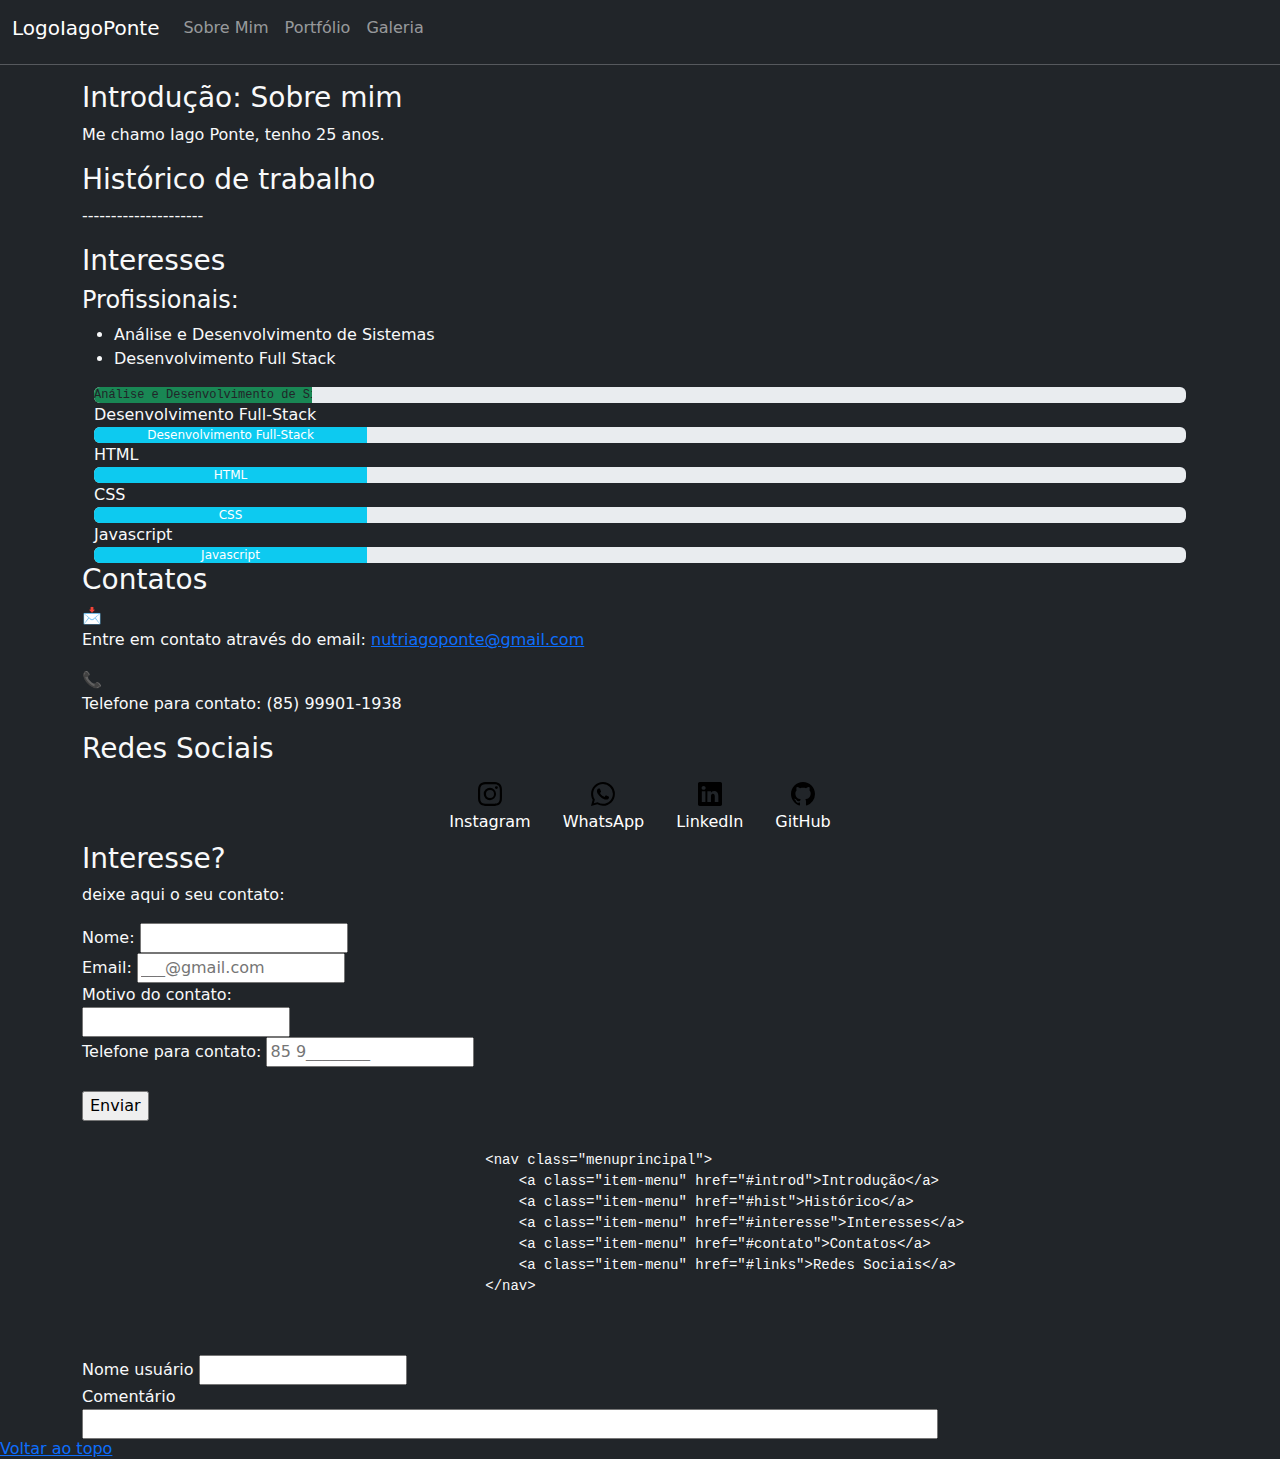
==== commit 514c790a: "navbar-toggler nova (sem JS)  + svg organizado" ====
--- a/index.html
+++ b/index.html
@@ -8,15 +8,72 @@
 <!--
     <link href="/estilo.css" rel="stylesheet" crossorigin="anonymous">
 -->
-    <title>Curriculum Vitae Iago Ponte</title>
+    <title>Página IagoPonte</title>
 </head>
 
 <body>
-    <div class="whole_page_wrap bg-body-secondary">
-        <div class="top_section_navigation_container">
+    <svg xmlns="http://www.w3.org/2000/svg" class="d-none">
+        <symbol id="github" viewBox="0 0 16 16">
+            <title>GitHub</title>
+                <path fill-rule="" clip-rule="" d="M8 0C3.58 0 0 3.58 0 8c0 3.54 2.29 6.53 5.47 7.59.4.07.55-.17.55-.38 0-.19-.01-.82-.01-1.49-2.01.37-2.53-.49-2.69-.94-.09-.23-.48-.94-.82-1.13-.28-.15-.68-.52-.01-.53.63-.01 1.08.58 1.23.82.72 1.21 1.87.87 2.33.66.07-.52.28-.87.51-1.07-1.78-.2-3.64-.89-3.64-3.95 0-.87.31-1.59.82-2.15-.08-.2-.36-1.02.08-2.12 0 0 .67-.21 2.2.82.64-.18 1.32-.27 2-.27s1.36.09 2 .27c1.53-1.04 2.2-.82 2.2-.82.44 1.1.16 1.92.08 2.12.51.56.82 1.27.82 2.15 0 3.07-1.87 3.75-3.65 3.95.29.25.54.73.54 1.48 0 1.07-.01 1.93-.01 2.2 0 .21.15.46.55.38A8.01 8.01 0 0 0 16 8c0-4.42-3.58-8-8-8"></path>
+        </symbol>
+       
+        <symbol id="linkedin" viewBox="0 0 16 16">
+            <title>LinkedIn</title>
+                <path
+                    d="M0 1.146C0 .513.526 0 1.175 0h13.65C15.474 0 16 .513 16 1.146v13.708c0 .633-.526 1.146-1.175 1.146H1.175C.526 16 0 15.487 0 14.854zm4.943 12.248V6.169H2.542v7.225zm-1.2-8.212c.837 0 1.358-.554 1.358-1.248-.015-.709-.52-1.248-1.342-1.248S2.4 3.226 2.4 3.934c0 .694.521 1.248 1.327 1.248zm4.908 8.212V9.359c0-.216.016-.432.08-.586.173-.431.568-.878 1.232-.878.869 0 1.216.662 1.216 1.634v3.865h2.401V9.25c0-2.22-1.184-3.252-2.764-3.252-1.274 0-1.845.7-2.165 1.193v.025h-.016l.016-.025V6.169h-2.4c.03.678 0 7.225 0 7.225z">
+                </path>
+        </symbol>
+    
+        <symbol id="instagram" viewBox="0 0 16 16">
+            <title>Instagram</title>
+                <path d="M8 0C5.829 0 5.556.01 4.703.048 3.85.088 3.269.222 2.76.42a3.9 3.9 0 0 0-1.417.923A3.9 3.9 0 0 0 .42 2.76C.222 3.268.087 3.85.048 4.7.01 5.555 0 5.827 0 8.001c0 2.172.01 2.444.048 3.297.04.852.174 1.433.372 1.942.205.526.478.972.923 1.417.444.445.89.719 1.416.923.51.198 1.09.333 1.942.372C5.555 15.99 5.827 16 8 16s2.444-.01 3.298-.048c.851-.04 1.434-.174 1.943-.372a3.9 3.9 0 0 0 1.416-.923c.445-.445.718-.891.923-1.417.197-.509.332-1.09.372-1.942C15.99 10.445 16 10.173 16 8s-.01-2.445-.048-3.299c-.04-.851-.175-1.433-.372-1.941a3.9 3.9 0 0 0-.923-1.417A3.9 3.9 0 0 0 13.24.42c-.51-.198-1.092-.333-1.943-.372C10.443.01 10.172 0 7.998 0zm-.717 1.442h.718c2.136 0 2.389.007 3.232.046.78.035 1.204.166 1.486.275.373.145.64.319.92.599s.453.546.598.92c.11.281.24.705.275 1.485.039.843.047 1.096.047 3.231s-.008 2.389-.047 3.232c-.035.78-.166 1.203-.275 1.485a2.5 2.5 0 0 1-.599.919c-.28.28-.546.453-.92.598-.28.11-.704.24-1.485.276-.843.038-1.096.047-3.232.047s-2.39-.009-3.233-.047c-.78-.036-1.203-.166-1.485-.276a2.5 2.5 0 0 1-.92-.598 2.5 2.5 0 0 1-.6-.92c-.109-.281-.24-.705-.275-1.485-.038-.843-.046-1.096-.046-3.233s.008-2.388.046-3.231c.036-.78.166-1.204.276-1.486.145-.373.319-.64.599-.92s.546-.453.92-.598c.282-.11.705-.24 1.485-.276.738-.034 1.024-.044 2.515-.045zm4.988 1.328a.96.96 0 1 0 0 1.92.96.96 0 0 0 0-1.92m-4.27 1.122a4.109 4.109 0 1 0 0 8.217 4.109 4.109 0 0 0 0-8.217m0 1.441a2.667 2.667 0 1 1 0 5.334 2.667 2.667 0 0 1 0-5.334"></path>
+        </symbol>
+        
+        <symbol id="whatsapp" viewBox="0 0 16 16">
+            <title>WhatsApp</title>
+                <path d="M13.601 2.326A7.85 7.85 0 0 0 7.994 0C3.627 0 .068 3.558.064 7.926c0 1.399.366 2.76 1.057 3.965L0 16l4.204-1.102a7.9 7.9 0 0 0 3.79.965h.004c4.368 0 7.926-3.558 7.93-7.93A7.9 7.9 0 0 0 13.6 2.326zM7.994 14.521a6.6 6.6 0 0 1-3.356-.92l-.24-.144-2.494.654.666-2.433-.156-.251a6.56 6.56 0 0 1-1.007-3.505c0-3.626 2.957-6.584 6.591-6.584a6.56 6.56 0 0 1 4.66 1.931 6.56 6.56 0 0 1 1.928 4.66c-.004 3.639-2.961 6.592-6.592 6.592m3.615-4.934c-.197-.099-1.17-.578-1.353-.646-.182-.065-.315-.099-.445.099-.133.197-.513.646-.627.775-.114.133-.232.148-.43.05-.197-.1-.836-.308-1.592-.985-.59-.525-.985-1.175-1.103-1.372-.114-.198-.011-.304.088-.403.087-.088.197-.232.296-.346.1-.114.133-.198.198-.33.065-.134.034-.248-.015-.347-.05-.099-.445-1.076-.612-1.47-.16-.389-.323-.335-.445-.34-.114-.007-.247-.007-.38-.007a.73.73 0 0 0-.529.247c-.182.198-.691.677-.691 1.654s.71 1.916.81 2.049c.098.133 1.394 2.132 3.383 2.992.47.205.84.326 1.129.418.475.152.904.129 1.246.08.38-.058 1.171-.48 1.338-.943.164-.464.164-.86.114-.943-.049-.084-.182-.133-.38-.232"></path>
+        </symbol>
+
+        <symbol id="whatsapp" viewBox="0 0 16 16">
+            <title>WhatsApp</title>
+                <path d="M13.601 2.326A7.85 7.85 0 0 0 7.994 0C3.627 0 .068 3.558.064 7.926c0 1.399.366 2.76 1.057 3.965L0 16l4.204-1.102a7.9 7.9 0 0 0 3.79.965h.004c4.368 0 7.926-3.558 7.93-7.93A7.9 7.9 0 0 0 13.6 2.326zM7.994 14.521a6.6 6.6 0 0 1-3.356-.92l-.24-.144-2.494.654.666-2.433-.156-.251a6.56 6.56 0 0 1-1.007-3.505c0-3.626 2.957-6.584 6.591-6.584a6.56 6.56 0 0 1 4.66 1.931 6.56 6.56 0 0 1 1.928 4.66c-.004 3.639-2.961 6.592-6.592 6.592m3.615-4.934c-.197-.099-1.17-.578-1.353-.646-.182-.065-.315-.099-.445.099-.133.197-.513.646-.627.775-.114.133-.232.148-.43.05-.197-.1-.836-.308-1.592-.985-.59-.525-.985-1.175-1.103-1.372-.114-.198-.011-.304.088-.403.087-.088.197-.232.296-.346.1-.114.133-.198.198-.33.065-.134.034-.248-.015-.347-.05-.099-.445-1.076-.612-1.47-.16-.389-.323-.335-.445-.34-.114-.007-.247-.007-.38-.007a.73.73 0 0 0-.529.247c-.182.198-.691.677-.691 1.654s.71 1.916.81 2.049c.098.133 1.394 2.132 3.383 2.992.47.205.84.326 1.129.418.475.152.904.129 1.246.08.38-.058 1.171-.48 1.338-.943.164-.464.164-.86.114-.943-.049-.084-.182-.133-.38-.232"></path>
+        </symbol>
+    </svg>
+    <div class="whole_page_wrap bg-dark ">
+        <nav class="navbar navbar-expand-sm navbar-dark fixed-top bg-dark">
+            <div class="container-fluid">
+              <a class="navbar-brand" href="#">LogoIagoPonte</a>
+              <!--necessita de js para funcionar-->
+              <button class="navbar-toggler" type="button" data-bs-toggle="collapse" data-bs-target="#navbarCollapse" aria-controls="navbarCollapse" aria-expanded="false" aria-label="Toggle navigation">
+                <span class="navbar-toggler-icon"></span>
+              </button>
+              <div class="collapse navbar-collapse show" id="navbarCollapse">
+                <ul class="navbar-nav me-auto mb-2 mb-md-0">
+                  <li class="nav-item">
+                    <a class="nav-link" aria-current="page" href="#">Sobre Mim</a>
+                  </li>
+                  <li class="nav-item">
+                    <a class="nav-link" href="#">Portfólio</a>
+                  </li>
+                  <li class="nav-item">
+                    <a class="nav-link" href="#">Galeria</a>
+                  </li>
+                </ul>
+                <!--
+                <form class="d-flex" role="search">
+                  <input class="form-control me-2" type="search" placeholder="Search" aria-label="Search">
+                  <button class="btn btn-outline-success" type="submit">Search</button>
+                </form>
+                -->
+              </div>
+            </div>
+          </nav>
+        <!--
+           <div class="top_section_navigation_container px-3 py-2 text-bg-dark border-top">
             <header class="top_navigation_all">
                 <div class="top_navigation_logo">
-                    <!--INSERIR LOGO E FOTO AQUI usar a minha logo do consultório-->
+                    INSERIR LOGO E FOTO AQUI usar a minha logo do consultório
                 </div>
                 <div class="top_navigation_main">
                     <nav class="navbar navbar-expand-lg bg-body-tertiary fixed-top">
@@ -48,29 +105,31 @@
                     </nav>
                 </div>
             </header>
-        </div>
+        </div>     
+        -->
+        <div class="b-exemple-divider"></div>
         <main id="content" role="main">
-            <div class="pagina_homepage">
+            <div class="pagina_homepage text-light">
                 <!--adicionar um css aqui para afastar, dar padding, margin top, em relação à navbar fixa no topo-->
                 <h1 class="text-center ">Curriculum Vitae Iago Ponte<hr></h1>
                 <div class="secoes">
-                    <div class="secao1">
+                    <div class="container">
                         <section id="introd">
-                            <h3 class="titulosec">Introdução: Sobre mim</h3>
+                            <h3>Introdução: Sobre mim</h3>
                                 <p>Me chamo Iago Ponte, tenho 25 anos.</p>
                         </section>
                     </div>
                     
-                    <div class="secao2">
+                    <div class="container">
                         <section id="hist">
-                            <h3 class="titulosec">Histórico de trabalho</h3>
+                            <h3>Histórico de trabalho</h3>
                                 <p>---------------------</p>
                         </section>
                     </div>
                 
-                    <div class="secao3">
+                    <div class="container">
                         <section id="interesse">
-                            <h3 class="titulosec">Interesses</h3>
+                            <h3>Interesses</h3>
                                 <h4 class="tituloterc">Profissionais:</h4>
                                     <ul>
                                         <li>Análise e Desenvolvimento de Sistemas</li>
@@ -79,7 +138,7 @@
                         </section>
                         <!--TESTES DE BARRAS DE PROGRESSO-->
                        
-                        <div class="container-fluid w-75">
+                        <div class="container-fluid w-100">
                             <!--PODE USAR UM <label=""> para linkar o nome diretamente pra barra-->
                             <div class="progress" role="progressbar" aria-label="Success example" aria-valuenow="25" aria-valuemin="0" aria-valuemax="100">
                                 <div class="progress-bar bg-success " style="width: 20%">
@@ -88,67 +147,83 @@
                             </div>
                             Desenvolvimento Full-Stack
                             <div class="progress" role="progressbar" aria-label="Info example" aria-valuenow="50" aria-valuemin="0" aria-valuemax="100">
-                                <div class="progress-bar bg-info" style="width: 25%"></div>
+                                <div class="progress-bar bg-info" style="width: 25%">
+                                    <spam>Desenvolvimento Full-Stack</spam>
+                                </div>
                             </div>
                             HTML
+                            <div class="progress" role="progressbar" aria-label="Info example" aria-valuenow="50" aria-valuemin="0" aria-valuemax="100">
+                                <div class="progress-bar bg-info" style="width: 25%">
+                                    <spam>HTML</spam>
+                                </div>
+                            </div>
                             CSS
+                            <div class="progress" role="progressbar" aria-label="Info example" aria-valuenow="50" aria-valuemin="0" aria-valuemax="100">
+                                <div class="progress-bar bg-info" style="width: 25%">
+                                    <spam>CSS</spam>
+                                </div>
+                            </div>
                             Javascript
+                            <div class="progress" role="progressbar" aria-label="Info example" aria-valuenow="50" aria-valuemin="0" aria-valuemax="100">
+                                <div class="progress-bar bg-info" style="width: 25%">
+                                    <spam>Javascript</spam>
+                                </div>
+                            </div>
             
                         </div>
                     </div>
                     
-                    <div class="secao4">
+                    <div class="container">
                         <section id="contato">
-                            <h3 class="titulosec">Contatos</h3>
+                            <h3>Contatos</h3>
                                 <p>📩<br>Entre em contato através do email: <a href="nutriagoponte@gmail.com">nutriagoponte@gmail.com</a></p>
                                 <p>📞<br>Telefone para contato: (85) 99901-1938</p>
                         </section>
                     </div>
-                    
-                    <div class="secao5">
+
+                    <div class="container"> <!--talvez mudar esse container, alterar as caracteristicas do bloco-->
                         <section id="links">
-                            <h3 class="titulosec">Redes Sociais</h3>
-                            <!-- Target = blank,, serve para abrir o link em outra guia!-->
-                            <ul class="list-inline">
-                                <svg xmlns="http://www.w3.org/2000/svg" width="24" height="24" fill="black" class="bi bi-whatsapp" viewBox="0 0 16 16">
-                                    <path
-                                        d="M13.601 2.326A7.85 7.85 0 0 0 7.994 0C3.627 0 .068 3.558.064 7.926c0 1.399.366 2.76 1.057 3.965L0 16l4.204-1.102a7.9 7.9 0 0 0 3.79.965h.004c4.368 0 7.926-3.558 7.93-7.93A7.9 7.9 0 0 0 13.6 2.326zM7.994 14.521a6.6 6.6 0 0 1-3.356-.92l-.24-.144-2.494.654.666-2.433-.156-.251a6.56 6.56 0 0 1-1.007-3.505c0-3.626 2.957-6.584 6.591-6.584a6.56 6.56 0 0 1 4.66 1.931 6.56 6.56 0 0 1 1.928 4.66c-.004 3.639-2.961 6.592-6.592 6.592m3.615-4.934c-.197-.099-1.17-.578-1.353-.646-.182-.065-.315-.099-.445.099-.133.197-.513.646-.627.775-.114.133-.232.148-.43.05-.197-.1-.836-.308-1.592-.985-.59-.525-.985-1.175-1.103-1.372-.114-.198-.011-.304.088-.403.087-.088.197-.232.296-.346.1-.114.133-.198.198-.33.065-.134.034-.248-.015-.347-.05-.099-.445-1.076-.612-1.47-.16-.389-.323-.335-.445-.34-.114-.007-.247-.007-.38-.007a.73.73 0 0 0-.529.247c-.182.198-.691.677-.691 1.654s.71 1.916.81 2.049c.098.133 1.394 2.132 3.383 2.992.47.205.84.326 1.129.418.475.152.904.129 1.246.08.38-.058 1.171-.48 1.338-.943.164-.464.164-.86.114-.943-.049-.084-.182-.133-.38-.232">
-                                    </path>
-                                    <a target="_blank" href="https://wa.me/message/VJ772FJGH73BP1">
-                                        <rect x="0" y="0" width="100%" height="100%" fill-opacity="0" />
-                                    </a>
-                                </svg>
-                                <svg xmlns="http://www.w3.org/2000/svg" width="24" height="24" fill="black" class="bi bi-instagram" viewBox="0 0 16 16">
-                                    <path
-                                        d="M8 0C5.829 0 5.556.01 4.703.048 3.85.088 3.269.222 2.76.42a3.9 3.9 0 0 0-1.417.923A3.9 3.9 0 0 0 .42 2.76C.222 3.268.087 3.85.048 4.7.01 5.555 0 5.827 0 8.001c0 2.172.01 2.444.048 3.297.04.852.174 1.433.372 1.942.205.526.478.972.923 1.417.444.445.89.719 1.416.923.51.198 1.09.333 1.942.372C5.555 15.99 5.827 16 8 16s2.444-.01 3.298-.048c.851-.04 1.434-.174 1.943-.372a3.9 3.9 0 0 0 1.416-.923c.445-.445.718-.891.923-1.417.197-.509.332-1.09.372-1.942C15.99 10.445 16 10.173 16 8s-.01-2.445-.048-3.299c-.04-.851-.175-1.433-.372-1.941a3.9 3.9 0 0 0-.923-1.417A3.9 3.9 0 0 0 13.24.42c-.51-.198-1.092-.333-1.943-.372C10.443.01 10.172 0 7.998 0zm-.717 1.442h.718c2.136 0 2.389.007 3.232.046.78.035 1.204.166 1.486.275.373.145.64.319.92.599s.453.546.598.92c.11.281.24.705.275 1.485.039.843.047 1.096.047 3.231s-.008 2.389-.047 3.232c-.035.78-.166 1.203-.275 1.485a2.5 2.5 0 0 1-.599.919c-.28.28-.546.453-.92.598-.28.11-.704.24-1.485.276-.843.038-1.096.047-3.232.047s-2.39-.009-3.233-.047c-.78-.036-1.203-.166-1.485-.276a2.5 2.5 0 0 1-.92-.598 2.5 2.5 0 0 1-.6-.92c-.109-.281-.24-.705-.275-1.485-.038-.843-.046-1.096-.046-3.233s.008-2.388.046-3.231c.036-.78.166-1.204.276-1.486.145-.373.319-.64.599-.92s.546-.453.92-.598c.282-.11.705-.24 1.485-.276.738-.034 1.024-.044 2.515-.045zm4.988 1.328a.96.96 0 1 0 0 1.92.96.96 0 0 0 0-1.92m-4.27 1.122a4.109 4.109 0 1 0 0 8.217 4.109 4.109 0 0 0 0-8.217m0 1.441a2.667 2.667 0 1 1 0 5.334 2.667 2.667 0 0 1 0-5.334">
-                                    </path>
-                                    <a target="_blank" href="https://www.instagram.com/nutriagoponte/?locale=en-us">
-                                        <rect x="0" y="0" width="100%" height="100%" fill-opacity="0" />
-                                    </a>
-                                </svg>
-                                <svg xmlns="http://www.w3.org/2000/svg" width="24" height="24" fill="black" class="bi bi-linkedin" viewBox="0 0 16 16">
-                                    <path
-                                        d="M0 1.146C0 .513.526 0 1.175 0h13.65C15.474 0 16 .513 16 1.146v13.708c0 .633-.526 1.146-1.175 1.146H1.175C.526 16 0 15.487 0 14.854zm4.943 12.248V6.169H2.542v7.225zm-1.2-8.212c.837 0 1.358-.554 1.358-1.248-.015-.709-.52-1.248-1.342-1.248S2.4 3.226 2.4 3.934c0 .694.521 1.248 1.327 1.248zm4.908 8.212V9.359c0-.216.016-.432.08-.586.173-.431.568-.878 1.232-.878.869 0 1.216.662 1.216 1.634v3.865h2.401V9.25c0-2.22-1.184-3.252-2.764-3.252-1.274 0-1.845.7-2.165 1.193v.025h-.016l.016-.025V6.169h-2.4c.03.678 0 7.225 0 7.225z">
-                                    </path>
-                                    <a target="_blank" href="www.linkedin.com/in/iago-ponte">
-                                        <rect x="0" y="0" width="100%" height="100%" fill-opacity="0" />
-                                    </a>
-                                </svg>
-                                <svg xmlns="http://www.w3.org/2000/svg" width="24" height="24" fill="black" class="bi bi-github" viewBox="0 0 16 16">
-                                    <path
-                                        d="M8 0C3.58 0 0 3.58 0 8c0 3.54 2.29 6.53 5.47 7.59.4.07.55-.17.55-.38 0-.19-.01-.82-.01-1.49-2.01.37-2.53-.49-2.69-.94-.09-.23-.48-.94-.82-1.13-.28-.15-.68-.52-.01-.53.63-.01 1.08.58 1.23.82.72 1.21 1.87.87 2.33.66.07-.52.28-.87.51-1.07-1.78-.2-3.64-.89-3.64-3.95 0-.87.31-1.59.82-2.15-.08-.2-.36-1.02.08-2.12 0 0 .67-.21 2.2.82.64-.18 1.32-.27 2-.27s1.36.09 2 .27c1.53-1.04 2.2-.82 2.2-.82.44 1.1.16 1.92.08 2.12.51.56.82 1.27.82 2.15 0 3.07-1.87 3.75-3.65 3.95.29.25.54.73.54 1.48 0 1.07-.01 1.93-.01 2.2 0 .21.15.46.55.38A8.01 8.01 0 0 0 16 8c0-4.42-3.58-8-8-8">
-                                    </path>
-                                    <a target="_blank" href="https://github.com/iagoponte">
-                                        <rect x="0" y="0" width="100%" height="100%" fill-opacity="0" />
-                                    </a>
-                                </svg>
+                            <h3>Redes Sociais</h3>
+                            <ul class="nav col-12 col-lg-auto my-2 justify-content-center my-md-0 text-small">
+                                <li>
+                                  <a href="https://www.instagram.com/nutriagoponte/?locale=en-us" class="nav-link text-white" target="_blank">
+                                    <svg class="bi d-block mx-auto mb-1" width="24px" height="24px">
+                                        <use xlink:href="#instagram"></use>
+                                    </svg>
+                                    Instagram
+                                  </a>
+                                </li>
+                                <li>
+                                  <a href="https://wa.me/message/VJ772FJGH73BP1" class="nav-link text-white" target="_blank">
+                                    <svg class="bi d-block mx-auto mb-1" width="24px" height="24px">
+                                        <use xlink:href="#whatsapp"></use>
+                                    </svg>
+                                    WhatsApp
+                                  </a>
+                                </li>
+                                <li>
+                                  <a href="www.linkedin.com/in/iago-ponte" class="nav-link text-white" target="_blank">
+                                    <svg class="bi d-block mx-auto mb-1" width="24px" height="24px">
+                                        <use xlink:href="#linkedin"></use>
+                                    </svg>
+                                    LinkedIn
+                                  </a>
+                                </li>
+                                <li>
+                                  <a href="https://github.com/iagoponte" class="nav-link text-white" target="_blank">
+                                    <svg class="bi d-block mx-auto mb-1" width="24px" height="24px">
+                                        <use xlink:href="#github"></use>
+                                    </svg>
+                                    GitHub
+                                  </a>
+                                </li>
                             </ul>
                         </section>
                     </div>
             
-                    <div class="secao6">
+                    <div class="container">
                         <section id="contatos">
-                            <h3 class="titulosec">Interesse?</h3>
+                            <h3>Interesse?</h3>
                                 <p>deixe aqui o seu contato:</p> <!-- retirar espaço entre ambos-->
                                     <!-- Target = blank,, serve para abrir o link em outra guia!-->
                             <form action="/PortfolioFINAL/" method="get">
@@ -178,7 +253,7 @@
                         </section>
                     </div>
             
-                    <div class="secao7">
+                    <div class="container">
                         <div class="box">
                             <article>
                                 <div class="heading">
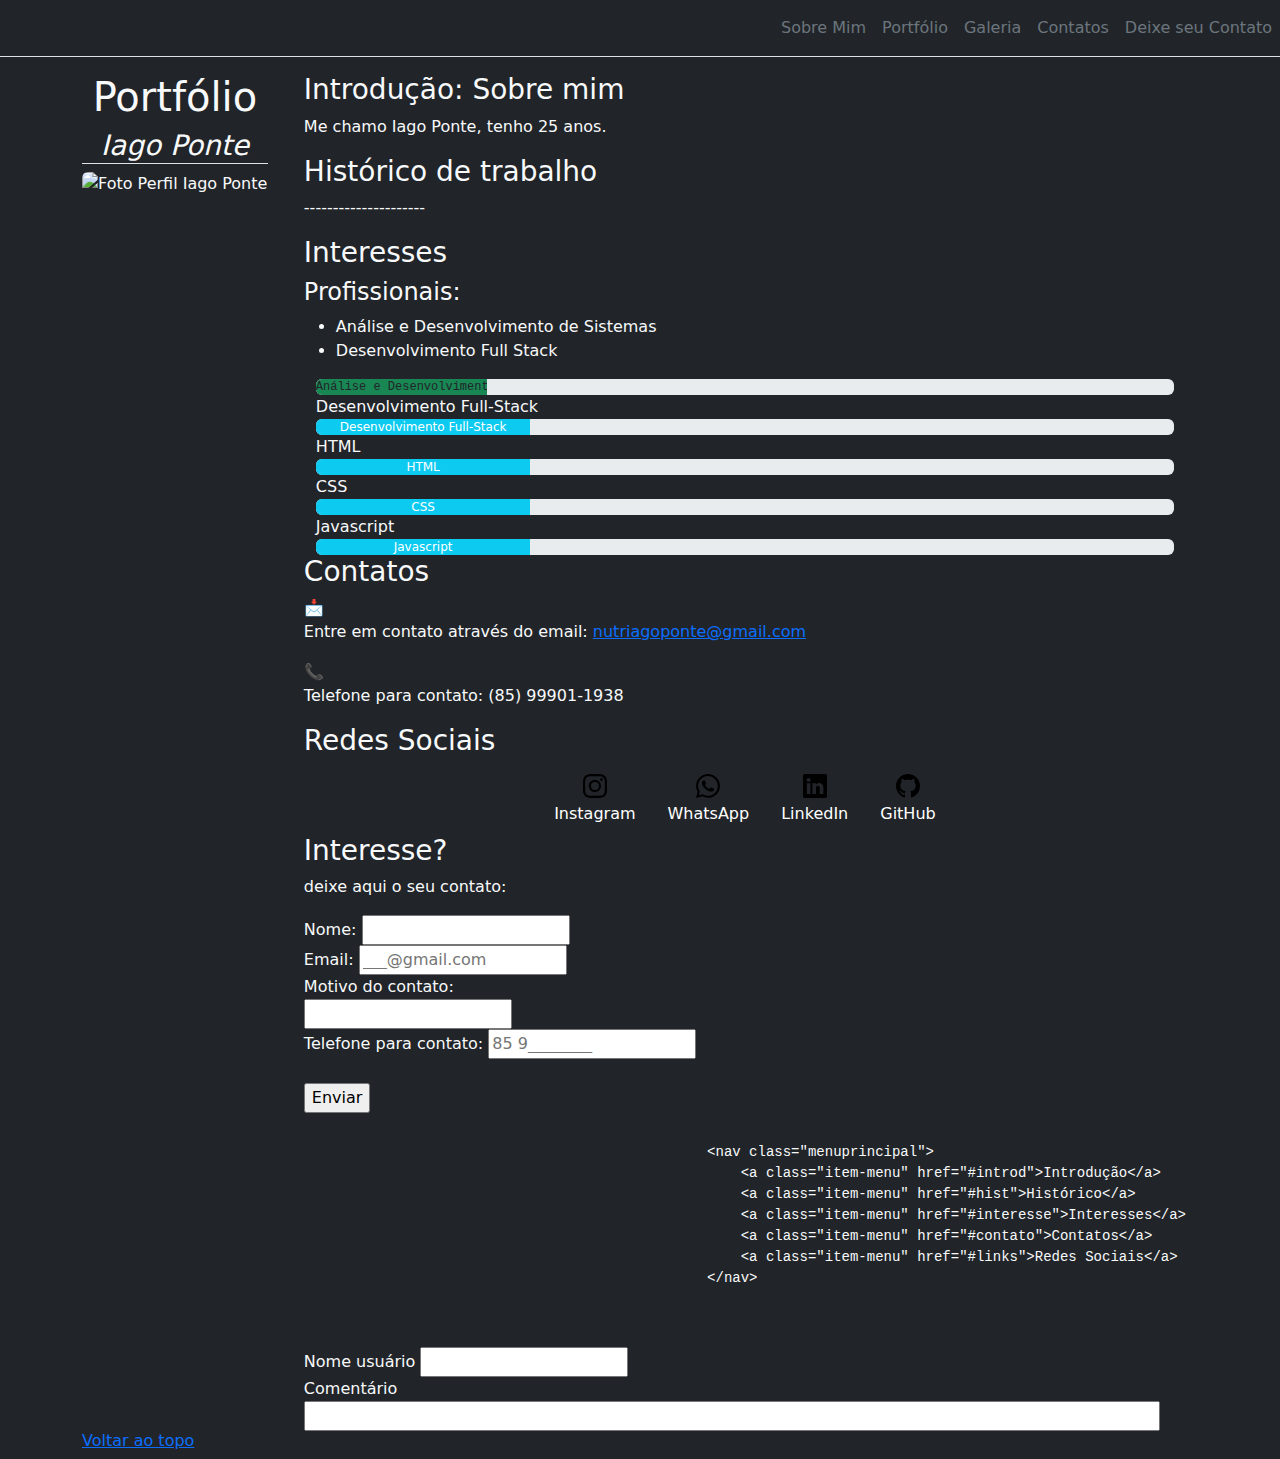
==== commit f9fd5f5f: "divisão do body em colunas + add foto perfil" ====
--- a/index.html
+++ b/index.html
@@ -41,10 +41,13 @@
         </symbol>
     </svg>
     <div class="whole_page_wrap bg-dark ">
+        <!--
         <nav class="navbar navbar-expand-sm navbar-dark fixed-top bg-dark">
             <div class="container-fluid">
               <a class="navbar-brand" href="#">LogoIagoPonte</a>
-              <!--necessita de js para funcionar-->
+
+              <!-necessita de js para funcionar->
+
               <button class="navbar-toggler" type="button" data-bs-toggle="collapse" data-bs-target="#navbarCollapse" aria-controls="navbarCollapse" aria-expanded="false" aria-label="Toggle navigation">
                 <span class="navbar-toggler-icon"></span>
               </button>
@@ -60,15 +63,41 @@
                     <a class="nav-link" href="#">Galeria</a>
                   </li>
                 </ul>
-                <!--
+
+                <!-
                 <form class="d-flex" role="search">
                   <input class="form-control me-2" type="search" placeholder="Search" aria-label="Search">
                   <button class="btn btn-outline-success" type="submit">Search</button>
                 </form>
-                -->
+                ->
+
               </div>
             </div>
           </nav>
+        -->
+        <header class="d-flex flex-wrap align-items-center justify-content-center justify-content-md-between py-2 mb-3 border-bottom">
+                
+            <div class="col-md-3 mb-2 mb-md-0">
+                <a href="/" class="d-inline-flex link-body-emphasis text-decoration-none">
+                    <svg class="bi" width="40" height="32" role="img" aria-label="Bootstrap"><use xlink:href="#bootstrap"></use></svg>
+                </a>
+            </div>
+
+            <ul class="nav col-12 col-md-auto mb-2 justify-content-center mb-md-0">
+                <li><a href="#" class="nav-link px-2 link-secondary">Sobre Mim</a></li>
+                <li><a href="#" class="nav-link px-2 link-secondary">Portfólio</a></li>
+                <li><a href="#" class="nav-link px-2 link-secondary"">Galeria</a></li>
+                <li><a href="#" class="nav-link px-2 link-secondary"">Contatos</a></li>
+                <li><a href="#" class="nav-link px-2 link-secondary"">Deixe seu Contato</a></li>
+            </ul>
+            <!--
+            <div class="col-md-3 text-end">
+                <button type="button" class="btn btn-outline-primary me-2">Login</button>
+                <button type="button" class="btn btn-primary">Sign-up</button>
+            </div>
+            -->
+        </header>
+        
         <!--
            <div class="top_section_navigation_container px-3 py-2 text-bg-dark border-top">
             <header class="top_navigation_all">
@@ -107,12 +136,20 @@
             </header>
         </div>     
         -->
-        <div class="b-exemple-divider"></div>
-        <main id="content" role="main">
-            <div class="pagina_homepage text-light">
+        
+        <main id="content" role="main" class="container">
+            <div class="pagina_homepage text-light row">
                 <!--adicionar um css aqui para afastar, dar padding, margin top, em relação à navbar fixa no topo-->
-                <h1 class="text-center ">Curriculum Vitae Iago Ponte<hr></h1>
-                <div class="secoes">
+                <!--Coluna da imagem-->
+                <!--Talvez precise controlar o tamanho da linha, verificar-->
+                <div class="col-sm">
+                    <h1 class="text-center">Portfólio</h1>
+                    <h3 class="text-center border-bottom"><i>Iago Ponte</i></h3>
+                    <img src="/imagens/IMG_18091660034468460.jpg" class="img-fluid rounded float start" alt="Foto Perfil Iago Ponte">
+                </div>
+                <!--Coluna do Conteúdo da página-->
+                <div class="col-lg">
+                    
                     <div class="container">
                         <section id="introd">
                             <h3>Introdução: Sobre mim</h3>
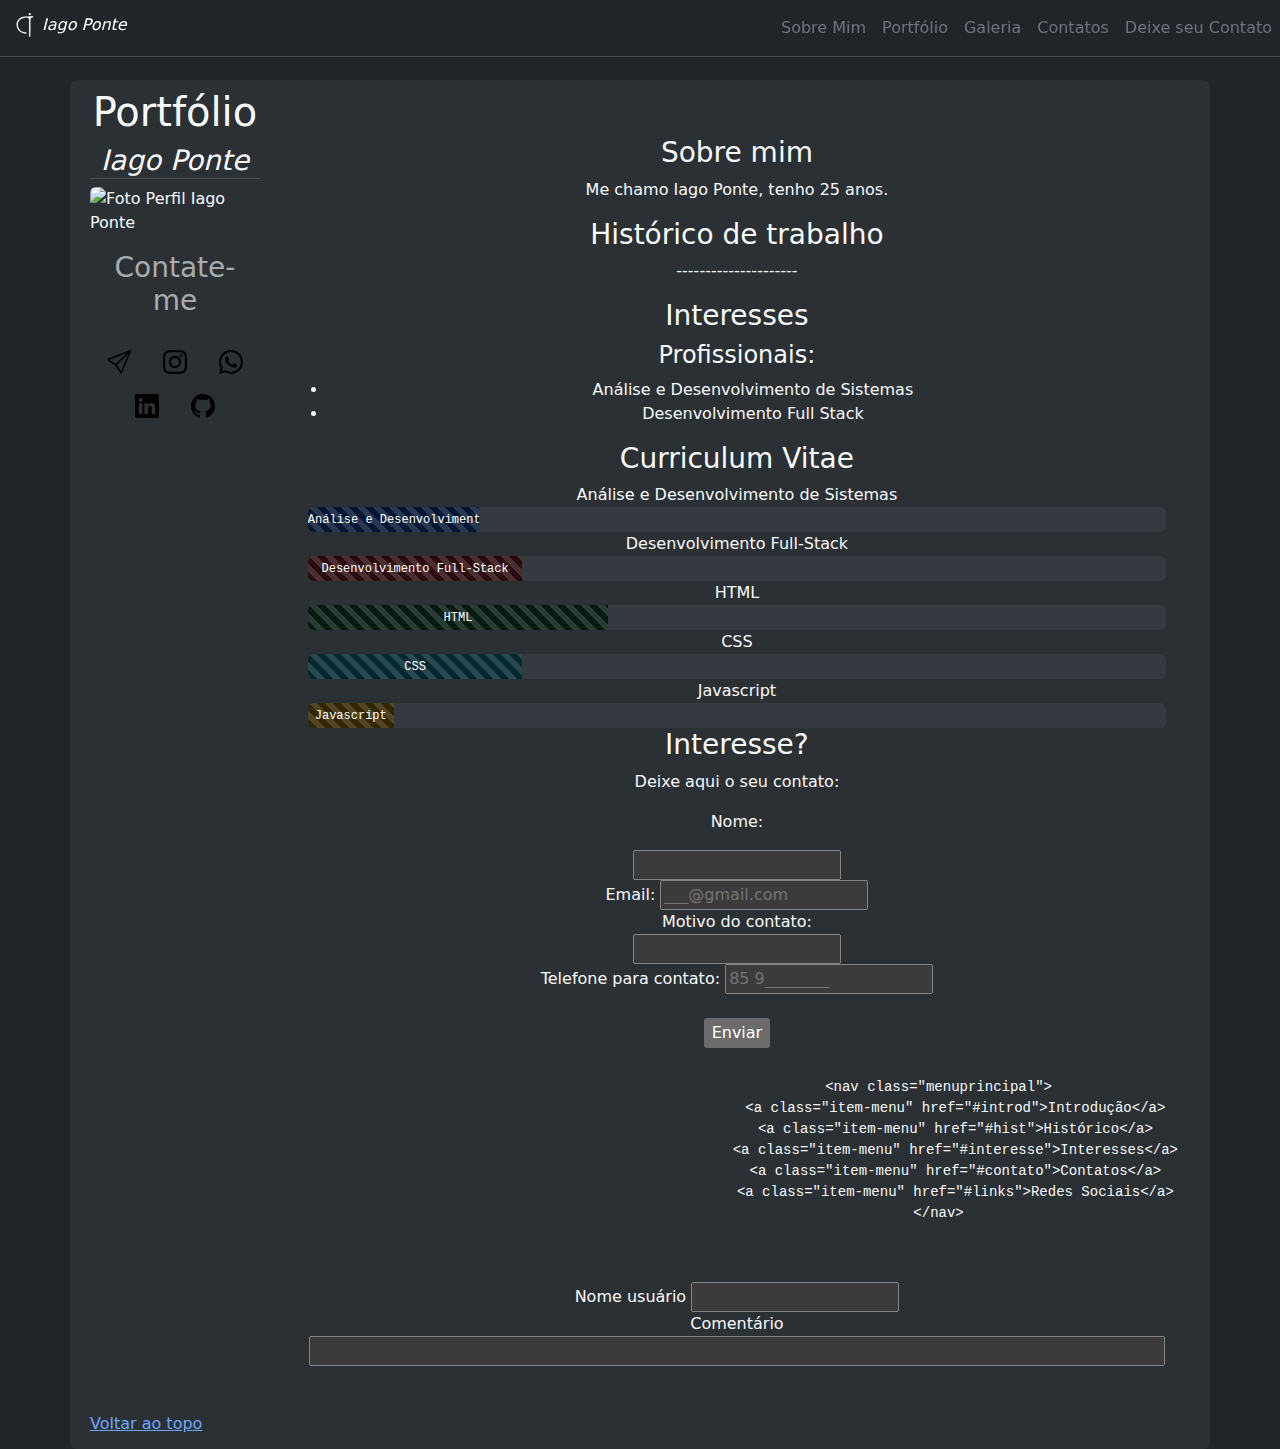
==== commit c26edeac: "portfolio principal e contatos abaixo" ====
--- a/index.html
+++ b/index.html
@@ -1,23 +1,29 @@
 <!DOCTYPE html>
-<html lang="pt-BR">
+<html lang="pt-BR" >
 <head>
     <meta charset="UTF-8">
     <meta name="viewport" content="widht=device-width, initial-scale=1.0">
 <!-- a rel deve sempre ser nomeada como "stylesheet" pois é uma convenção da www3, se for nomeado de outra forma não vai ser lido pelos navegadores (lidando com um doc CSS, a relação é sempre essa de estilo e nomeada dessa forma)-->
     <link href="https://cdn.jsdelivr.net/npm/bootstrap@5.3.3/dist/css/bootstrap.min.css" rel="stylesheet" integrity="sha384-QWTKZyjpPEjISv5WaRU9OFeRpok6YctnYmDr5pNlyT2bRjXh0JMhjY6hW+ALEwIH" crossorigin="anonymous">
-<!--
-    <link href="/estilo.css" rel="stylesheet" crossorigin="anonymous">
--->
+
+    <link href="/estilo/style.css" rel="stylesheet" crossorigin="anonymous">
+
     <title>Página IagoPonte</title>
 </head>
 
-<body>
+<body data-bs-spy="scroll" data-bs-theme="dark">
     <svg xmlns="http://www.w3.org/2000/svg" class="d-none">
         <symbol id="github" viewBox="0 0 16 16">
             <title>GitHub</title>
                 <path fill-rule="" clip-rule="" d="M8 0C3.58 0 0 3.58 0 8c0 3.54 2.29 6.53 5.47 7.59.4.07.55-.17.55-.38 0-.19-.01-.82-.01-1.49-2.01.37-2.53-.49-2.69-.94-.09-.23-.48-.94-.82-1.13-.28-.15-.68-.52-.01-.53.63-.01 1.08.58 1.23.82.72 1.21 1.87.87 2.33.66.07-.52.28-.87.51-1.07-1.78-.2-3.64-.89-3.64-3.95 0-.87.31-1.59.82-2.15-.08-.2-.36-1.02.08-2.12 0 0 .67-.21 2.2.82.64-.18 1.32-.27 2-.27s1.36.09 2 .27c1.53-1.04 2.2-.82 2.2-.82.44 1.1.16 1.92.08 2.12.51.56.82 1.27.82 2.15 0 3.07-1.87 3.75-3.65 3.95.29.25.54.73.54 1.48 0 1.07-.01 1.93-.01 2.2 0 .21.15.46.55.38A8.01 8.01 0 0 0 16 8c0-4.42-3.58-8-8-8"></path>
         </symbol>
-       
+
+        <symbol id="email" viewBox="0 0 16 16">
+            <title>E-mail</title>
+                <path fill-rule="" clip-rule="" d="M2 2a2 2 0 0 0-2 2v8.01A2 2 0 0 0 2 14h5.5a.5.5 0 0 0 0-1H2a1 1 0 0 1-.966-.741l5.64-3.471L8 9.583l7-4.2V8.5a.5.5 0 0 0 1 0V4a2 2 0 0 0-2-2zm3.708 6.208L1 11.105V5.383zM1 4.217V4a1 1 0 0 1 1-1h12a1 1 0 0 1 1 1v.217l-7 4.2z"></path>
+                <path fill-rule="" clip-rule="" d="M14.247 14.269c1.01 0 1.587-.857 1.587-2.025v-.21C15.834 10.43 14.64 9 12.52 9h-.035C10.42 9 9 10.36 9 12.432v.214C9 14.82 10.438 16 12.358 16h.044c.594 0 1.018-.074 1.237-.175v-.73c-.245.11-.673.18-1.18.18h-.044c-1.334 0-2.571-.788-2.571-2.655v-.157c0-1.657 1.058-2.724 2.64-2.724h.04c1.535 0 2.484 1.05 2.484 2.326v.118c0 .975-.324 1.39-.639 1.39-.232 0-.41-.148-.41-.42v-2.19h-.906v.569h-.03c-.084-.298-.368-.63-.954-.63-.778 0-1.259.555-1.259 1.4v.528c0 .892.49 1.434 1.26 1.434.471 0 .896-.227 1.014-.643h.043c.118.42.617.648 1.12.648m-2.453-1.588v-.227c0-.546.227-.791.573-.791.297 0 .572.192.572.708v.367c0 .573-.253.744-.564.744-.354 0-.581-.215-.581-.8Z"></path>
+        </symbol>
+               
         <symbol id="linkedin" viewBox="0 0 16 16">
             <title>LinkedIn</title>
                 <path
@@ -39,7 +45,21 @@
             <title>WhatsApp</title>
                 <path d="M13.601 2.326A7.85 7.85 0 0 0 7.994 0C3.627 0 .068 3.558.064 7.926c0 1.399.366 2.76 1.057 3.965L0 16l4.204-1.102a7.9 7.9 0 0 0 3.79.965h.004c4.368 0 7.926-3.558 7.93-7.93A7.9 7.9 0 0 0 13.6 2.326zM7.994 14.521a6.6 6.6 0 0 1-3.356-.92l-.24-.144-2.494.654.666-2.433-.156-.251a6.56 6.56 0 0 1-1.007-3.505c0-3.626 2.957-6.584 6.591-6.584a6.56 6.56 0 0 1 4.66 1.931 6.56 6.56 0 0 1 1.928 4.66c-.004 3.639-2.961 6.592-6.592 6.592m3.615-4.934c-.197-.099-1.17-.578-1.353-.646-.182-.065-.315-.099-.445.099-.133.197-.513.646-.627.775-.114.133-.232.148-.43.05-.197-.1-.836-.308-1.592-.985-.59-.525-.985-1.175-1.103-1.372-.114-.198-.011-.304.088-.403.087-.088.197-.232.296-.346.1-.114.133-.198.198-.33.065-.134.034-.248-.015-.347-.05-.099-.445-1.076-.612-1.47-.16-.389-.323-.335-.445-.34-.114-.007-.247-.007-.38-.007a.73.73 0 0 0-.529.247c-.182.198-.691.677-.691 1.654s.71 1.916.81 2.049c.098.133 1.394 2.132 3.383 2.992.47.205.84.326 1.129.418.475.152.904.129 1.246.08.38-.058 1.171-.48 1.338-.943.164-.464.164-.86.114-.943-.049-.084-.182-.133-.38-.232"></path>
         </symbol>
+
+        <symbol id="logoiago" viewBox="0 0 210 297">
+            <title>Início</title>
+                <path style="display:inline;fill:#ffffff;stroke:#ffffff;stroke-width:1.7203;stroke-linejoin:bevel;stroke-dasharray:none;stroke-opacity:1"
+                d="m 160.44068,294.5972 c -3.05824,-2.17029 -3.26386,-7.81455 -4.09165,-112.30818 C 155.48919,73.747541 155.42802,72.201703 151.80879,67.489179 145.04271,58.679295 137.90123,55.962494 122.36765,56.289163 82.980214,57.117388 46.567385,73.452891 29.280075,98.049956 20.054224,111.17691 16.401048,123.58329 16.262855,142.25689 c -0.148545,20.06031 3.858322,34.68163 14.083738,51.39383 7.709659,12.60046 23.903707,27.87916 36.603305,34.53427 10.305063,5.39996 32.768205,11.38696 42.726042,11.38696 9.08555,0 13.55223,2.54351 13.55223,7.71744 0,7.09537 -6.68139,8.33434 -27.019678,5.00959 C 59.001436,246.21912 29.941191,225.83258 13.649391,194.38255 -5.9383184,156.56987 -2.8342312,111.66858 21.348284,83.016503 34.155909,67.8417 57.697209,53.966424 83.134468,46.599732 95.034207,43.153543 100.86815,42.740528 148.0867,42.001933 c 45.94716,-0.718752 52.37439,-0.495704 56.21836,1.949176 2.38723,1.518795 4.34011,3.450479 4.34011,4.293643 0,3.201303 -5.26396,6.424286 -12.26845,7.511814 -10.17529,1.579356 -16.94966,5.365162 -20.92306,11.692118 -3.28081,5.22399 -3.4035,9.28756 -3.40906,113.422326 -0.005,66.69603 -0.65486,109.17999 -1.70155,111.07856 -2.38128,4.31979 -6.13253,5.3225 -9.90237,2.64763 z"></path>
+                <path style="fill:#ffffff;stroke:#ffffff;stroke-width:1.68765;stroke-linejoin:bevel;stroke-dasharray:none;stroke-opacity:1"
+                d="m 155.97354,22.083932 c -7.05398,-4.632312 -6.70186,-12.1761817 0.81479,-17.4564904 7.25788,-5.09858105 9.9749,-5.01434958 16.59746,0.514483 6.65211,5.5535994 6.95413,11.2695894 0.86407,16.3539324 -5.53182,4.61825 -11.83066,4.82091 -18.27632,0.588075 z"></path>
+        </symbol>
+
+        <symbol id="sendemail" viewBox="0 0 16 16">
+            <title>Send Email</title>
+                <path d="M15.854.146a.5.5 0 0 1 .11.54l-5.819 14.547a.75.75 0 0 1-1.329.124l-3.178-4.995L.643 7.184a.75.75 0 0 1 .124-1.33L15.314.037a.5.5 0 0 1 .54.11ZM6.636 10.07l2.761 4.338L14.13 2.576zm6.787-8.201L1.591 6.602l4.339 2.76z"></path>
+        </symbol>
     </svg>
+
     <div class="whole_page_wrap bg-dark ">
         <!--
         <nav class="navbar navbar-expand-sm navbar-dark fixed-top bg-dark">
@@ -75,19 +95,22 @@
             </div>
           </nav>
         -->
-        <header class="d-flex flex-wrap align-items-center justify-content-center justify-content-md-between py-2 mb-3 border-bottom">
+        <header class="d-flex flex-wrap align-items-center justify-content-center justify-content-md-between py-2 mb-3 border-bottom fixed-top">
                 
-            <div class="col-md-3 mb-2 mb-md-0">
-                <a href="/" class="d-inline-flex link-body-emphasis text-decoration-none">
-                    <svg class="bi" width="40" height="32" role="img" aria-label="Bootstrap"><use xlink:href="#bootstrap"></use></svg>
+            <div class="col-md-3 mb-3 mb-md-0">
+                <a href="#"" class="d-inline-flex link-body-emphasis text-decoration-none ps-3">
+                    <svg class="bi d-block  mb-1" width="18px" height="24px">
+                        <use xlink:href="#logoiago"></use>
+                    </svg>
+                    <i class="ps-2">Iago Ponte</i>
                 </a>
             </div>
 
             <ul class="nav col-12 col-md-auto mb-2 justify-content-center mb-md-0">
-                <li><a href="#" class="nav-link px-2 link-secondary">Sobre Mim</a></li>
-                <li><a href="#" class="nav-link px-2 link-secondary">Portfólio</a></li>
-                <li><a href="#" class="nav-link px-2 link-secondary"">Galeria</a></li>
-                <li><a href="#" class="nav-link px-2 link-secondary"">Contatos</a></li>
+                <li><a href="/index.html" class="nav-link px-2 link-secondary">Sobre Mim</a></li>
+                <li><a href="/" class="nav-link px-2 link-secondary">Portfólio</a></li>
+                <li><a href="/galeria.html" class="nav-link px-2 link-secondary"">Galeria</a></li>
+                <li><a href="/contactme.html" class="nav-link px-2 link-secondary"">Contatos</a></li>
                 <li><a href="#" class="nav-link px-2 link-secondary"">Deixe seu Contato</a></li>
             </ul>
             <!--
@@ -136,35 +159,96 @@
             </header>
         </div>     
         -->
-        
+        <div>
+        </div>
         <main id="content" role="main" class="container">
-            <div class="pagina_homepage text-light row">
+            <div class="pagina_homepage text-light row bg-body-tertiary p-2 rounded">
                 <!--adicionar um css aqui para afastar, dar padding, margin top, em relação à navbar fixa no topo-->
                 <!--Coluna da imagem-->
                 <!--Talvez precise controlar o tamanho da linha, verificar-->
-                <div class="col-sm">
+                <div class="coluna_foto_perfil col-sm">
                     <h1 class="text-center">Portfólio</h1>
                     <h3 class="text-center border-bottom"><i>Iago Ponte</i></h3>
                     <img src="/imagens/IMG_18091660034468460.jpg" class="img-fluid rounded float start" alt="Foto Perfil Iago Ponte">
+
+                    <section id="links">
+                        <h3 class="text-secondary-emphasis text-center p-3">
+                            Contate-me
+                        </h3>
+                        <ul class="nav col-12 col-lg-auto my-2 justify-content-center my-md-0 text-small">
+                              <li>
+                                <!--
+                                POSSO SUBSTITUIR O mailto: por esse link, para evitar problema com site ainda não hospedado
+
+                                https://mail.google.com/mail/u/0/#inbox?compose=CllgCJqXPMvMSKgKRCfShzJMRkgpfptgCRPvNmbBqfSkbrlnQzLjFgGCXVGVtpMjfBpsrhgTqqq
+                                -->
+                                <a href="mailto:iago.ponte.01@gmail.com" class="nav-link" target="_blank">
+                                    <svg class="bi d-block mx-auto mb-1" width="24px" height="24px">
+                                        <use xlink:href="#sendemail"></use>
+                                    </svg>
+                                    <spam class="text-secondary">
+                                    </spam>
+                                </a>
+                              </li>
+                            <li>
+                                <a href="https://www.instagram.com/nutriagoponte/?locale=en-us" class="nav-link text-white" target="_blank">
+                                    <svg class="bi d-block mx-auto mb-1" width="24px" height="24px">
+                                        <use xlink:href="#instagram"></use>
+                                    </svg>
+                                    <spam class="text-secondary">
+                                    </spam>
+                                </a>
+                            </li>
+                            <li>
+                                <a href="https://wa.me/message/VJ772FJGH73BP1" class="nav-link text-white" target="_blank">
+                                    <svg class="bi d-block mx-auto mb-1" width="24px" height="24px">
+                                        <use xlink:href="#whatsapp"></use>
+                                    </svg>
+                                    <spam class="text-secondary">
+                                    </spam>
+                                </a>
+                            </li>
+                            <li>
+                                <a href="www.linkedin.com/in/iago-ponte" class="nav-link text-white" target="_blank">
+                                    <svg class="bi d-block mx-auto mb-1" width="24px" height="24px">
+                                        <use xlink:href="#linkedin"></use>
+                                    </svg>
+                                    <spam class="text-secondary">
+                                    </spam>
+                                </a>
+                            </li>
+                            <li>
+                                <a href="https://github.com/iagoponte" class="nav-link text-white" target="_blank">
+                                    <svg class="bi d-block mx-auto mb-1" width="24px" height="24px">
+                                        <use xlink:href="#github"></use>
+                                    </svg>
+                                    <spam class="text-secondary">
+                                    </spam>
+                                </a>
+                            </li>
+                        </ul>
+                    </section>
+
+
                 </div>
                 <!--Coluna do Conteúdo da página-->
-                <div class="col-lg">
+                <div class="coluna_corpo_informacoes col-lg py-5 text-center">
                     
-                    <div class="container">
+                    <div class="sobre_mim container">
                         <section id="introd">
-                            <h3>Introdução: Sobre mim</h3>
+                            <h3>Sobre mim</h3>
                                 <p>Me chamo Iago Ponte, tenho 25 anos.</p>
                         </section>
                     </div>
                     
-                    <div class="container">
+                    <div class="histórico_profissional container">
                         <section id="hist">
                             <h3>Histórico de trabalho</h3>
                                 <p>---------------------</p>
                         </section>
                     </div>
                 
-                    <div class="container">
+                    <div class="interesses_profissionais container">
                         <section id="interesse">
                             <h3>Interesses</h3>
                                 <h4 class="tituloterc">Profissionais:</h4>
@@ -174,119 +258,88 @@
                                     </ul>
                         </section>
                         <!--TESTES DE BARRAS DE PROGRESSO-->
-                       
-                        <div class="container-fluid w-100">
+                   </div>
+
+                    <div class="curriculum_vitae container">
+                        <div class="container-fluid">
+                            <h3>Curriculum Vitae</h3>
                             <!--PODE USAR UM <label=""> para linkar o nome diretamente pra barra-->
-                            <div class="progress" role="progressbar" aria-label="Success example" aria-valuenow="25" aria-valuemin="0" aria-valuemax="100">
-                                <div class="progress-bar bg-success " style="width: 20%">
-                                    <spam class="font-monospace text-dark">Análise e Desenvolvimento de Sistemas</spam>
+                            Análise e Desenvolvimento de Sistemas
+                            <div class="progress" role="progressbar" aria-label="Evolução em ADS" aria-valuenow="25" aria-valuemin="0" aria-valuemax="100" style="height: 25px">
+                                <div class="progress-bar progress-bar-striped progress-bar-animated bg-primary-subtle " style="width: 20%">
+                                    <spam class="font-monospace">
+                                        Análise e Desenvolvimento de Sistemas
+                                    </spam>
                                 </div>
                             </div>
                             Desenvolvimento Full-Stack
-                            <div class="progress" role="progressbar" aria-label="Info example" aria-valuenow="50" aria-valuemin="0" aria-valuemax="100">
-                                <div class="progress-bar bg-info" style="width: 25%">
-                                    <spam>Desenvolvimento Full-Stack</spam>
+                            <div class="progress" role="progressbar" aria-label="Evolução em Dev Full-stack"  aria-valuenow="50" aria-valuemin="0" aria-valuemax="100" style="height: 25px">
+                                <div class="progress-bar progress-bar-striped progress-bar-animated bg-danger-subtle" style="width: 25%">
+                                    <spam class="font-monospace">
+                                        Desenvolvimento Full-Stack
+                                    </spam>
                                 </div>
                             </div>
                             HTML
-                            <div class="progress" role="progressbar" aria-label="Info example" aria-valuenow="50" aria-valuemin="0" aria-valuemax="100">
-                                <div class="progress-bar bg-info" style="width: 25%">
-                                    <spam>HTML</spam>
+                            <div class="progress" role="progressbar" aria-label="Evolução em HTML"  aria-valuenow="50" aria-valuemin="0" aria-valuemax="100" style="height: 25px">
+                                <div class="progress-bar progress-bar-striped progress-bar-animated bg-success-subtle" style="width: 35%">
+                                    <spam class="font-monospace">
+                                        HTML
+                                    </spam>
                                 </div>
                             </div>
                             CSS
-                            <div class="progress" role="progressbar" aria-label="Info example" aria-valuenow="50" aria-valuemin="0" aria-valuemax="100">
-                                <div class="progress-bar bg-info" style="width: 25%">
-                                    <spam>CSS</spam>
+                            <div class="progress" role="progressbar" aria-label="Evolução em CSS-bootstrap"  aria-valuenow="50" aria-valuemin="0" aria-valuemax="100" style="height: 25px">
+                                <div class="progress-bar progress-bar-striped progress-bar-animated bg-info-subtle" style="width: 25%">
+                                    <spam class="font-monospace">
+                                        CSS
+                                    </spam>
                                 </div>
                             </div>
                             Javascript
-                            <div class="progress" role="progressbar" aria-label="Info example" aria-valuenow="50" aria-valuemin="0" aria-valuemax="100">
-                                <div class="progress-bar bg-info" style="width: 25%">
-                                    <spam>Javascript</spam>
-                                </div>
-                            </div>
+                            <div class="progress" role="progressbar" aria-label="Evolução em Javascript"  aria-valuenow="50" aria-valuemin="0" aria-valuemax="100" style="height: 25px">
+                                <div class="progress-bar progress-bar-striped progress-bar-animated bg-warning-subtle" style="width: 10%">
+                                    <spam class="font-monospace">
+                                        Javascript
+                                    </spam>
+                                </div>
+                            </div>
+                        </div>
+                    </div>    
             
-                        </div>
-                    </div>
-                    
-                    <div class="container">
-                        <section id="contato">
-                            <h3>Contatos</h3>
-                                <p>📩<br>Entre em contato através do email: <a href="nutriagoponte@gmail.com">nutriagoponte@gmail.com</a></p>
-                                <p>📞<br>Telefone para contato: (85) 99901-1938</p>
-                        </section>
-                    </div>
-
-                    <div class="container"> <!--talvez mudar esse container, alterar as caracteristicas do bloco-->
-                        <section id="links">
-                            <h3>Redes Sociais</h3>
-                            <ul class="nav col-12 col-lg-auto my-2 justify-content-center my-md-0 text-small">
-                                <li>
-                                  <a href="https://www.instagram.com/nutriagoponte/?locale=en-us" class="nav-link text-white" target="_blank">
-                                    <svg class="bi d-block mx-auto mb-1" width="24px" height="24px">
-                                        <use xlink:href="#instagram"></use>
-                                    </svg>
-                                    Instagram
-                                  </a>
-                                </li>
-                                <li>
-                                  <a href="https://wa.me/message/VJ772FJGH73BP1" class="nav-link text-white" target="_blank">
-                                    <svg class="bi d-block mx-auto mb-1" width="24px" height="24px">
-                                        <use xlink:href="#whatsapp"></use>
-                                    </svg>
-                                    WhatsApp
-                                  </a>
-                                </li>
-                                <li>
-                                  <a href="www.linkedin.com/in/iago-ponte" class="nav-link text-white" target="_blank">
-                                    <svg class="bi d-block mx-auto mb-1" width="24px" height="24px">
-                                        <use xlink:href="#linkedin"></use>
-                                    </svg>
-                                    LinkedIn
-                                  </a>
-                                </li>
-                                <li>
-                                  <a href="https://github.com/iagoponte" class="nav-link text-white" target="_blank">
-                                    <svg class="bi d-block mx-auto mb-1" width="24px" height="24px">
-                                        <use xlink:href="#github"></use>
-                                    </svg>
-                                    GitHub
-                                  </a>
-                                </li>
-                            </ul>
-                        </section>
-                    </div>
-            
-                    <div class="container">
+                    <div class="visitante_info container">
                         <section id="contatos">
                             <h3>Interesse?</h3>
-                                <p>deixe aqui o seu contato:</p> <!-- retirar espaço entre ambos-->
+                                <p>Deixe aqui o seu contato:</p> <!-- retirar espaço entre ambos-->
                                     <!-- Target = blank,, serve para abrir o link em outra guia!-->
-                            <form action="/PortfolioFINAL/" method="get">
-                                <label>
-                                    Nome:
-                                    <input id="nome_contratante" type="text" nome="nome_contratante" required> <!--fazer com que seja obrigatório para enviar no botão final-->
-                                </label>
-                                <br>
-                                <label>
-                                    Email:
-                                    <input id="email_contratante" type="email" nome="email_contratante" placeholder="___@gmail.com" required> 
-                                </label>
-                                <br>
-                                <label>
-                                    Motivo do contato:
+
+                            <div class="row">
+                                <form action="/PortfolioFINAL/" method="get">
+                                    <label class="col-sm">
+                                        <p>Nome:</p>
+                                        <input id="nome_contratante" type="text" nome="nome_contratante" required> <!--fazer com que seja obrigatório para enviar no botão final-->
+                                    </label>
                                     <br>
-                                    <input id="motivo_contrato" type="text" nome="motivo_contrato" required> 
-                                </label>
-                                <br>
-                                <label>
-                                    Telefone para contato:
-                                    <input id="contato_contratante" type="tel" nome="contato_contratante" pattern="[0-9]{2}[0-9]{5}[0-9]{4}" placeholder="85 9________" required> 
-                                </label>
-                                <br><br>
-                                <input type="submit" value="Enviar">
-                            </form>
+                                    <label class="col-sm">
+                                        Email:
+                                        <input id="email_contratante" type="email" nome="email_contratante" placeholder="___@gmail.com" required> 
+                                    </label>
+                                    <br>
+                                    <label>
+                                        Motivo do contato:
+                                        <br>
+                                        <input id="motivo_contrato" type="text" nome="motivo_contrato" required> 
+                                    </label>
+                                    <br>
+                                    <label>
+                                        Telefone para contato:
+                                        <input id="contato_contratante" type="tel" nome="contato_contratante" pattern="[0-9]{2}[0-9]{5}[0-9]{4}" placeholder="85 9________" required> 
+                                    </label>
+                                    <br><br>
+                                    <input type="submit" value="Enviar">
+                                </form>
+                            </div>
+                            
                         </section>
                     </div>
             
--- a/estilo/style.css
+++ b/estilo/style.css
@@ -0,0 +1,23 @@
+.bay-whatsapp-icon {
+    background-repeat: no-repeat;
+    clip-path: path("M13.601 2.326A7.85 7.85 0 0 0 7.994 0C3.627 0 .068 3.558.064 7.926c0 1.399.366 2.76 1.057 3.965L0 16l4.204-1.102a7.9 7.9 0 0 0 3.79.965h.004c4.368 0 7.926-3.558 7.93-7.93A7.9 7.9 0 0 0 13.6 2.326zM7.994 14.521a6.6 6.6 0 0 1-3.356-.92l-.24-.144-2.494.654.666-2.433-.156-.251a6.56 6.56 0 0 1-1.007-3.505c0-3.626 2.957-6.584 6.591-6.584a6.56 6.56 0 0 1 4.66 1.931 6.56 6.56 0 0 1 1.928 4.66c-.004 3.639-2.961 6.592-6.592 6.592m3.615-4.934c-.197-.099-1.17-.578-1.353-.646-.182-.065-.315-.099-.445.099-.133.197-.513.646-.627.775-.114.133-.232.148-.43.05-.197-.1-.836-.308-1.592-.985-.59-.525-.985-1.175-1.103-1.372-.114-.198-.011-.304.088-.403.087-.088.197-.232.296-.346.1-.114.133-.198.198-.33.065-.134.034-.248-.015-.347-.05-.099-.445-1.076-.612-1.47-.16-.389-.323-.335-.445-.34-.114-.007-.247-.007-.38-.007a.73.73 0 0 0-.529.247c-.182.198-.691.677-.691 1.654s.71 1.916.81 2.049c.098.133 1.394 2.132 3.383 2.992.47.205.84.326 1.129.418.475.152.904.129 1.246.08.38-.058 1.171-.48 1.338-.943.164-.464.164-.86.114-.943-.049-.084-.182-.133-.38-.232");
+    background-size: cover;
+    display: inline-block;
+    height: 20px;
+    width: 20px;
+
+}
+
+.text-shadow {
+    text-shadow: 2px 2px 2px rgb(0, 0, 0, 0.5);
+}
+
+.card:hover {
+    cursor: pointer;
+    box-shadow: 0 12 15 10 #333;
+    transition: all .3s ease;
+}
+
+body {
+    padding-top: 80px
+}